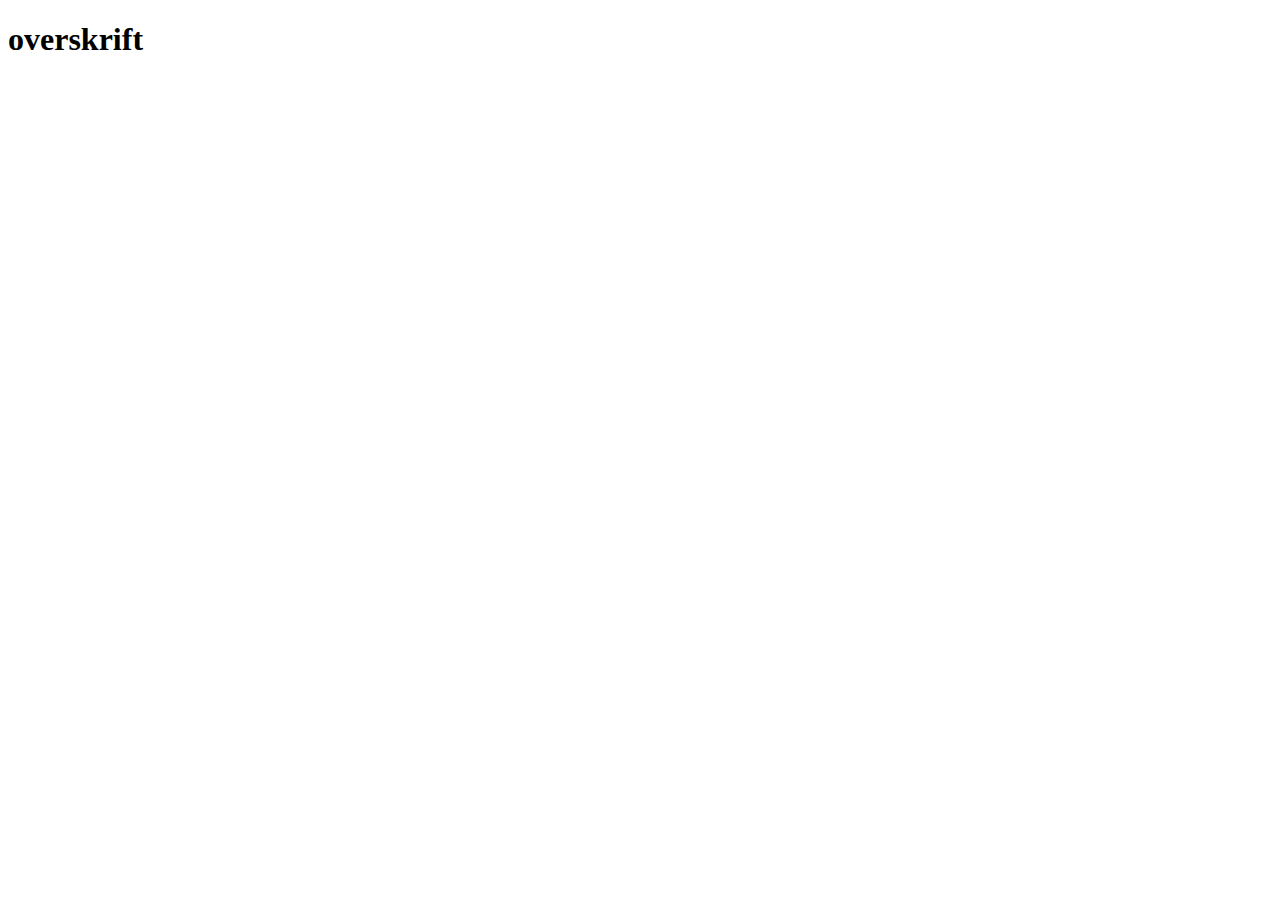
==== index.html @ c1b74029 "tilføjet overskrift test" ====
<!DOCTYPE html>
<html lang="da">

<head>
    <meta charset="utf-8">
    <meta name="viewport" content="width=device-width, initial-scale=1.0">
    <title>Manifold</title>
    <link rel="stylesheet" href="style.css">
</head>

<body>
    <h1>overskrift</h1>
    <script src="script.js"></script>
</body>

</html>
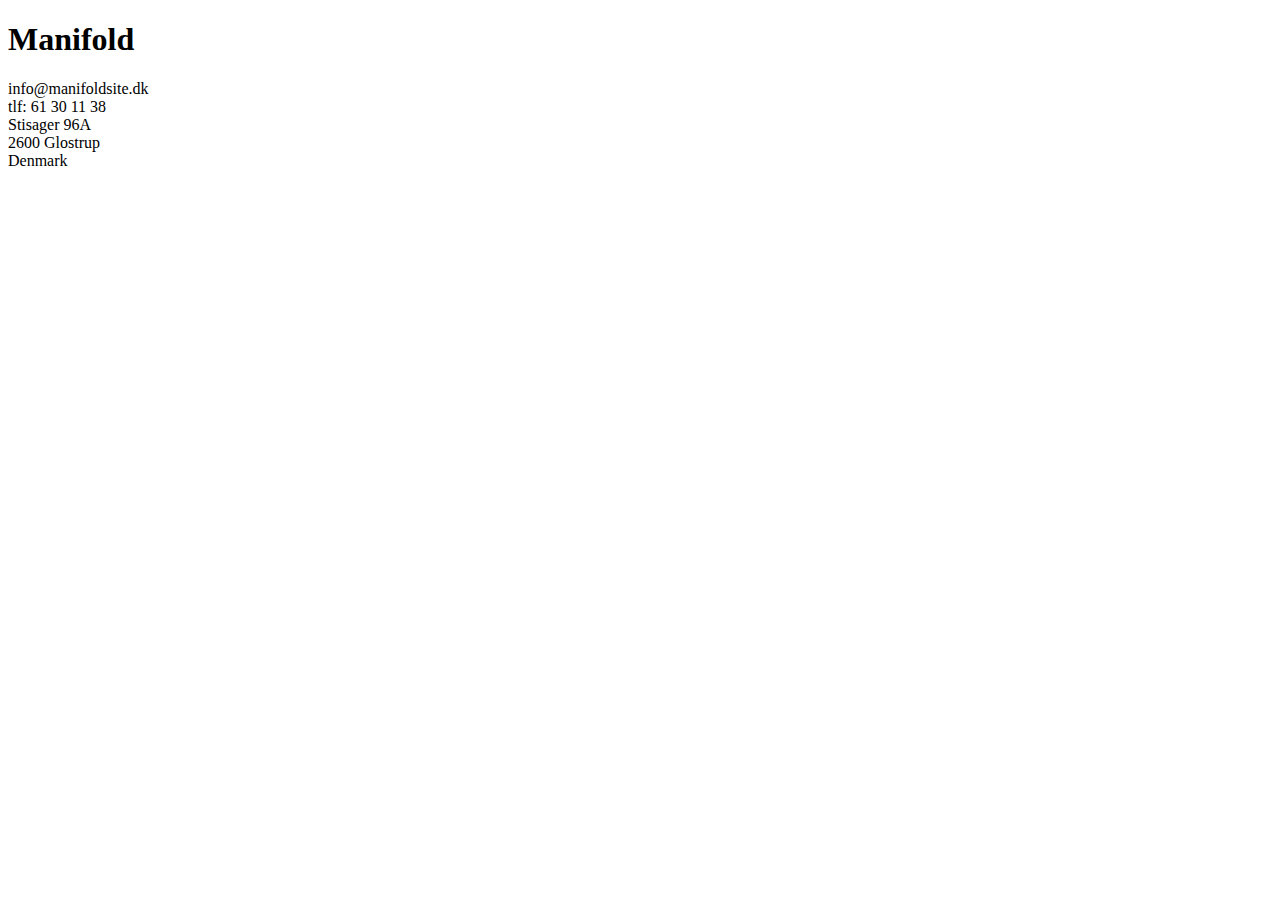
==== commit 4da808cb: "2" ====
--- a/index.html
+++ b/index.html
@@ -9,8 +9,15 @@
 </head>
 
 <body>
-    <h1>overskrift</h1>
+    <h1>Manifold</h1>
     <script src="script.js"></script>
-</body>
 
-</html>
+    <footer>
+        <p>info@manifoldsite.dk
+            <br>tlf: 61 30 11 38
+            <br>Stisager 96A
+            <br>2600 Glostrup
+            <br>Denmark
+        </p>
+    </footer>
+</body></html>
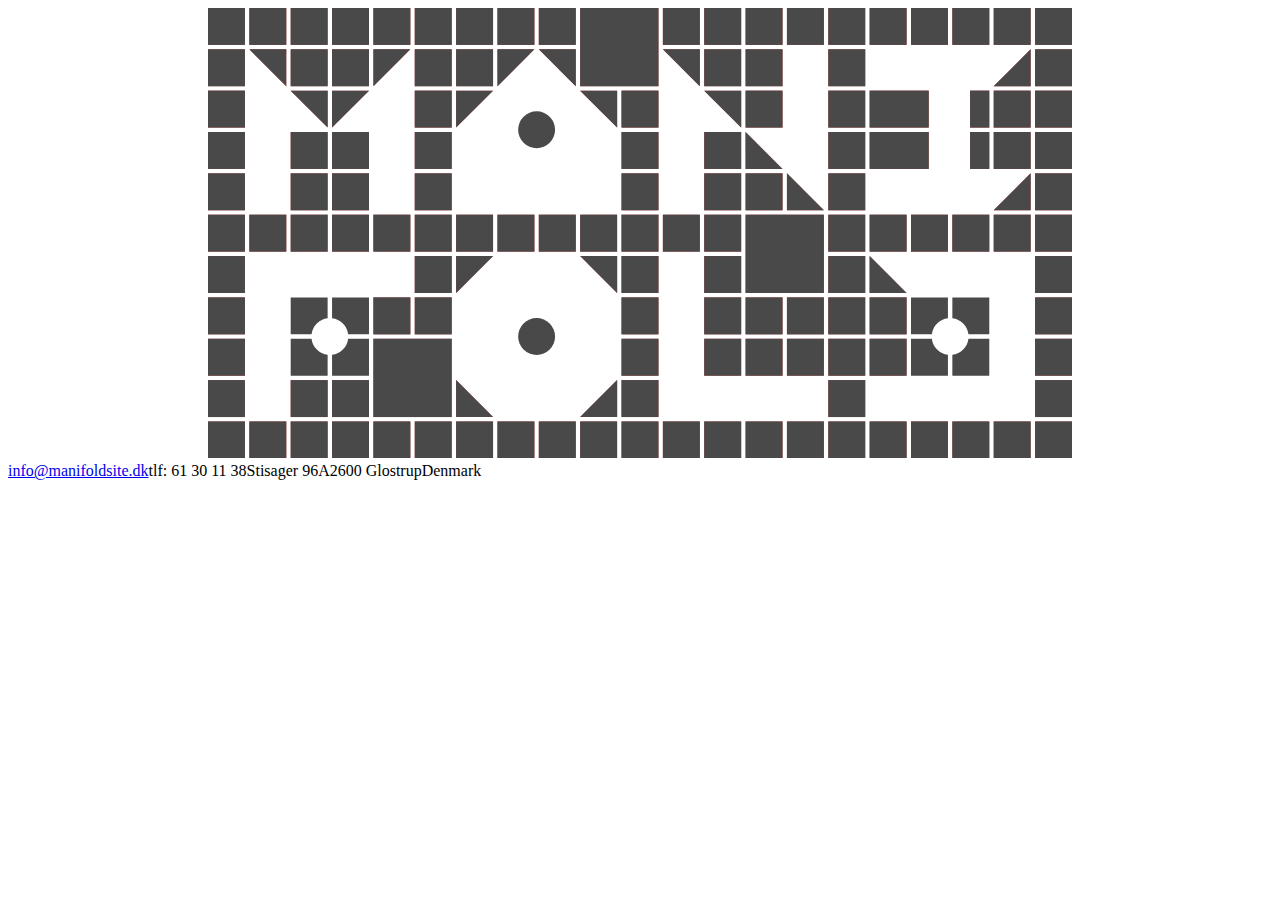
==== commit 14a69e5b: "update 3" ====
--- a/index.html
+++ b/index.html
@@ -1,5 +1,5 @@
 <!DOCTYPE html>
-<html lang="da">
+<html lang="en">
 
 <head>
     <meta charset="utf-8">
@@ -9,15 +9,359 @@
 </head>
 
 <body>
-    <h1>Manifold</h1>
+
+
+    <div class="imglogo" alt="Manifold Logo"><svg id="logo" xmlns="http://www.w3.org/2000/svg" viewBox="0 0 1579 823">
+            <defs>
+                <style>
+                    .cls-1 {
+                        fill: #bf3737;
+                    }
+
+                    .cls-2 {
+                        fill: #494949;
+                    }
+
+                    .cls-2:hover {
+                        fill: #595959;
+                    }
+                </style>
+            </defs>
+            <g id="M_letterbox" data-name="M letterbox">
+                <rect class="cls-1" y="-0.12" width="67.48" height="67.48" />
+                <rect class="cls-1" x="75.58" y="-0.12" width="67.48" height="67.48" />
+                <rect class="cls-1" x="151.15" y="-0.12" width="67.48" height="67.48" />
+                <rect class="cls-1" x="226.73" y="-0.12" width="67.48" height="67.48" />
+                <rect class="cls-1" x="302.3" y="-0.12" width="67.48" height="67.48" />
+                <rect class="cls-1" x="377.88" y="-0.12" width="67.48" height="67.48" />
+                <rect class="cls-1" y="75.46" width="67.48" height="67.48" />
+                <polygon class="cls-1" points="143.06 142.94 75.58 75.46 143.06 75.46 143.06 142.94" />
+                <rect class="cls-1" x="151.15" y="75.46" width="67.48" height="67.48" />
+                <rect class="cls-1" x="226.73" y="75.46" width="67.48" height="67.48" />
+                <polygon class="cls-1" points="302.3 142.94 302.3 75.46 369.78 75.46 302.3 142.94" />
+                <rect class="cls-1" x="377.88" y="75.46" width="67.48" height="67.48" />
+                <rect class="cls-1" y="151.03" width="67.48" height="67.48" />
+                <polygon class="cls-1" points="218.63 218.51 151.15 151.03 218.63 151.03 218.63 218.51" />
+                <polygon class="cls-1" points="226.73 218.51 226.73 151.03 294.21 151.03 226.73 218.51" />
+                <rect class="cls-1" x="377.88" y="151.03" width="67.48" height="67.48" />
+                <rect class="cls-1" y="226.61" width="67.48" height="67.48" />
+                <rect class="cls-1" x="151.15" y="226.61" width="67.48" height="67.48" />
+                <rect class="cls-1" x="226.73" y="226.61" width="67.48" height="67.48" />
+                <rect class="cls-1" x="377.88" y="226.61" width="67.48" height="67.48" />
+                <rect class="cls-1" y="302.18" width="67.48" height="67.48" />
+                <rect class="cls-1" x="151.15" y="302.18" width="67.48" height="67.48" />
+                <rect class="cls-1" x="226.73" y="302.18" width="67.48" height="67.48" />
+                <rect class="cls-1" x="377.88" y="302.18" width="67.48" height="67.48" />
+                <rect class="cls-1" y="377.76" width="67.48" height="67.48" />
+                <rect class="cls-1" x="75.58" y="377.76" width="67.48" height="67.48" />
+                <rect class="cls-1" x="151.15" y="377.76" width="67.48" height="67.48" />
+                <rect class="cls-1" x="226.73" y="377.76" width="67.48" height="67.48" />
+                <rect class="cls-1" x="302.3" y="377.76" width="67.48" height="67.48" />
+                <rect class="cls-1" x="377.88" y="377.76" width="67.48" height="67.48" />
+                <rect class="cls-2" y="-0.12" width="67.48" height="67.48" />
+                <rect class="cls-2" x="75.58" y="-0.12" width="67.48" height="67.48" />
+                <rect class="cls-2" x="151.15" y="-0.12" width="67.48" height="67.48" />
+                <rect class="cls-2" x="226.73" y="-0.12" width="67.48" height="67.48" />
+                <rect class="cls-2" x="302.3" y="-0.12" width="67.48" height="67.48" />
+                <rect class="cls-2" x="377.88" y="-0.12" width="67.48" height="67.48" />
+                <rect class="cls-2" y="75.46" width="67.48" height="67.48" />
+                <polygon class="cls-2" points="143.06 142.94 75.58 75.46 143.06 75.46 143.06 142.94" />
+                <rect class="cls-2" x="151.15" y="75.46" width="67.48" height="67.48" />
+                <rect class="cls-2" x="226.73" y="75.46" width="67.48" height="67.48" />
+                <polygon class="cls-2" points="302.3 142.94 302.3 75.46 369.78 75.46 302.3 142.94" />
+                <rect class="cls-2" x="377.88" y="75.46" width="67.48" height="67.48" />
+                <rect class="cls-2" y="151.03" width="67.48" height="67.48" />
+                <polygon class="cls-2" points="218.63 218.51 151.15 151.03 218.63 151.03 218.63 218.51" />
+                <polygon class="cls-2" points="226.73 218.51 226.73 151.03 294.21 151.03 226.73 218.51" />
+                <rect class="cls-2" x="377.88" y="151.03" width="67.48" height="67.48" />
+                <rect class="cls-2" y="226.61" width="67.48" height="67.48" />
+                <rect class="cls-2" x="151.15" y="226.61" width="67.48" height="67.48" />
+                <rect class="cls-2" x="226.73" y="226.61" width="67.48" height="67.48" />
+                <rect class="cls-2" x="377.88" y="226.61" width="67.48" height="67.48" />
+                <rect class="cls-2" y="302.18" width="67.48" height="67.48" />
+                <rect class="cls-2" x="151.15" y="302.18" width="67.48" height="67.48" />
+                <rect class="cls-2" x="226.73" y="302.18" width="67.48" height="67.48" />
+                <rect class="cls-2" x="377.88" y="302.18" width="67.48" height="67.48" />
+                <rect class="cls-2" y="377.76" width="67.48" height="67.48" />
+                <rect class="cls-2" x="75.58" y="377.76" width="67.48" height="67.48" />
+                <rect class="cls-2" x="151.15" y="377.76" width="67.48" height="67.48" />
+                <rect class="cls-2" x="226.73" y="377.76" width="67.48" height="67.48" />
+                <rect class="cls-2" x="302.3" y="377.76" width="67.48" height="67.48" />
+                <rect class="cls-2" x="377.88" y="377.76" width="67.48" height="67.48" />
+            </g>
+            <g id="A_letterbox" data-name="A letterbox">
+                <rect class="cls-1" x="453.46" y="-0.12" width="67.48" height="67.48" />
+                <rect class="cls-1" x="529.03" y="-0.12" width="67.48" height="67.48" />
+                <rect class="cls-1" x="604.61" y="-0.12" width="67.48" height="67.48" />
+                <rect class="cls-1" x="680.18" y="-0.12" width="143.05" height="143.05" />
+                <rect class="cls-1" x="831.34" y="-0.12" width="67.48" height="67.48" />
+                <rect class="cls-1" x="453.46" y="75.46" width="67.48" height="67.48" />
+                <polygon class="cls-1" points="529.03 142.94 529.03 75.46 596.51 75.46 529.03 142.94" />
+                <polygon class="cls-1" points="672.09 142.94 604.61 75.46 672.09 75.46 672.09 142.94" />
+                <polygon class="cls-1" points="898.82 142.94 831.34 75.46 898.82 75.46 898.82 142.94" />
+                <polygon class="cls-1" points="453.46 218.51 453.46 151.03 520.93 151.03 453.46 218.51" />
+                <polygon class="cls-1" points="747.66 218.51 680.18 151.03 747.66 151.03 747.66 218.51" />
+                <rect class="cls-1" x="755.76" y="151.03" width="67.48" height="67.48" />
+                <rect class="cls-1" x="755.76" y="226.61" width="67.48" height="67.48" />
+                <rect class="cls-1" x="755.76" y="302.18" width="67.48" height="67.48" />
+                <rect class="cls-1" x="453.46" y="377.76" width="67.48" height="67.48" />
+                <rect class="cls-1" x="529.03" y="377.76" width="67.48" height="67.48" />
+                <rect class="cls-1" x="604.61" y="377.76" width="67.48" height="67.48" />
+                <rect class="cls-1" x="680.18" y="377.76" width="67.48" height="67.48" />
+                <rect class="cls-1" x="755.76" y="377.76" width="67.48" height="67.48" />
+                <rect class="cls-1" x="831.34" y="377.76" width="67.48" height="67.48" />
+                <rect class="cls-2" x="453.46" y="-0.12" width="67.48" height="67.48" />
+                <rect class="cls-2" x="529.03" y="-0.12" width="67.48" height="67.48" />
+                <rect class="cls-2" x="604.61" y="-0.12" width="67.48" height="67.48" />
+                <rect class="cls-2" x="680.18" y="-0.12" width="143.05" height="143.05" />
+                <rect class="cls-2" x="831.34" y="-0.12" width="67.48" height="67.48" />
+                <rect class="cls-2" x="453.46" y="75.46" width="67.48" height="67.48" />
+                <polygon class="cls-2" points="529.03 142.94 529.03 75.46 596.51 75.46 529.03 142.94" />
+                <polygon class="cls-2" points="672.09 142.94 604.61 75.46 672.09 75.46 672.09 142.94" />
+                <polygon class="cls-2" points="898.82 142.94 831.34 75.46 898.82 75.46 898.82 142.94" />
+                <polygon class="cls-2" points="453.46 218.51 453.46 151.03 520.93 151.03 453.46 218.51" />
+                <polygon class="cls-2" points="747.66 218.51 680.18 151.03 747.66 151.03 747.66 218.51" />
+                <rect class="cls-2" x="755.76" y="151.03" width="67.48" height="67.48" />
+                <rect class="cls-2" x="755.76" y="226.61" width="67.48" height="67.48" />
+                <rect class="cls-2" x="755.76" y="302.18" width="67.48" height="67.48" />
+                <rect class="cls-2" x="453.46" y="377.76" width="67.48" height="67.48" />
+                <rect class="cls-2" x="529.03" y="377.76" width="67.48" height="67.48" />
+                <rect class="cls-2" x="604.61" y="377.76" width="67.48" height="67.48" />
+                <rect class="cls-2" x="680.18" y="377.76" width="67.48" height="67.48" />
+                <rect class="cls-2" x="755.76" y="377.76" width="67.48" height="67.48" />
+                <rect class="cls-2" x="831.34" y="377.76" width="67.48" height="67.48" />
+            </g>
+            <g id="N_letterbox" data-name="N letterbox">
+                <rect class="cls-1" x="906.91" y="-0.12" width="67.48" height="67.48" />
+                <rect class="cls-1" x="982.49" y="-0.12" width="67.48" height="67.48" />
+                <rect class="cls-1" x="1058.06" y="-0.12" width="67.48" height="67.48" />
+                <rect class="cls-1" x="1133.64" y="-0.12" width="67.48" height="67.48" />
+                <rect class="cls-1" x="1209.22" y="-0.12" width="67.48" height="67.48" />
+                <rect class="cls-1" x="1284.79" y="-0.12" width="67.48" height="67.48" />
+                <rect class="cls-1" x="906.91" y="75.46" width="67.48" height="67.48" />
+                <rect class="cls-1" x="982.49" y="75.46" width="67.48" height="67.48" />
+                <rect class="cls-1" x="1133.64" y="75.46" width="67.48" height="67.48" />
+                <polygon class="cls-1" points="974.39 218.51 906.91 151.03 974.39 151.03 974.39 218.51" />
+                <rect class="cls-1" x="982.49" y="151.03" width="67.48" height="67.48" />
+                <rect class="cls-1" x="1133.64" y="151.03" width="67.48" height="67.48" />
+                <rect class="cls-1" x="1209.22" y="151.03" width="107.97" height="67.48" />
+                <rect class="cls-1" x="906.91" y="226.61" width="67.48" height="67.48" />
+                <polygon class="cls-1" points="1049.97 294.09 982.49 294.09 982.49 226.61 1049.97 294.09" />
+                <rect class="cls-1" x="1133.64" y="226.61" width="67.48" height="67.48" />
+                <rect class="cls-1" x="1209.22" y="226.61" width="107.97" height="67.48" />
+                <rect class="cls-1" x="906.91" y="302.18" width="67.48" height="67.48" />
+                <rect class="cls-1" x="982.49" y="302.18" width="67.48" height="67.48" />
+                <polygon class="cls-1" points="1125.54 369.66 1058.07 369.66 1058.07 302.19 1125.54 369.66" />
+                <rect class="cls-1" x="1133.64" y="302.18" width="67.48" height="67.48" />
+                <rect class="cls-1" x="906.91" y="377.76" width="67.48" height="67.48" />
+                <rect class="cls-1" x="982.49" y="377.76" width="143.05" height="143.05" />
+                <rect class="cls-1" x="1133.64" y="377.76" width="67.48" height="67.48" />
+                <rect class="cls-1" x="1209.22" y="377.76" width="67.48" height="67.48" />
+                <rect class="cls-1" x="1284.79" y="377.76" width="67.48" height="67.48" />
+                <rect class="cls-2" x="906.91" y="-0.12" width="67.48" height="67.48" />
+                <rect class="cls-2" x="982.49" y="-0.12" width="67.48" height="67.48" />
+                <rect class="cls-2" x="1058.06" y="-0.12" width="67.48" height="67.48" />
+                <rect class="cls-2" x="1133.64" y="-0.12" width="67.48" height="67.48" />
+                <rect class="cls-2" x="1209.22" y="-0.12" width="67.48" height="67.48" />
+                <rect class="cls-2" x="1284.79" y="-0.12" width="67.48" height="67.48" />
+                <rect class="cls-2" x="906.91" y="75.46" width="67.48" height="67.48" />
+                <rect class="cls-2" x="982.49" y="75.46" width="67.48" height="67.48" />
+                <rect class="cls-2" x="1133.64" y="75.46" width="67.48" height="67.48" />
+                <polygon class="cls-2" points="974.39 218.51 906.91 151.03 974.39 151.03 974.39 218.51" />
+                <rect class="cls-2" x="982.49" y="151.03" width="67.48" height="67.48" />
+                <rect class="cls-2" x="1133.64" y="151.03" width="67.48" height="67.48" />
+                <rect class="cls-2" x="1209.22" y="151.03" width="107.97" height="67.48" />
+                <rect class="cls-2" x="906.91" y="226.61" width="67.48" height="67.48" />
+                <polygon class="cls-2" points="1049.97 294.09 982.49 294.09 982.49 226.61 1049.97 294.09" />
+                <rect class="cls-2" x="1133.64" y="226.61" width="67.48" height="67.48" />
+                <rect class="cls-2" x="1209.22" y="226.61" width="107.97" height="67.48" />
+                <rect class="cls-2" x="906.91" y="302.18" width="67.48" height="67.48" />
+                <rect class="cls-2" x="982.49" y="302.18" width="67.48" height="67.48" />
+                <polygon class="cls-2" points="1125.54 369.66 1058.07 369.66 1058.07 302.19 1125.54 369.66" />
+                <rect class="cls-2" x="1133.64" y="302.18" width="67.48" height="67.48" />
+                <rect class="cls-2" x="906.91" y="377.76" width="67.48" height="67.48" />
+                <rect class="cls-2" x="982.49" y="377.76" width="143.05" height="143.05" />
+                <rect class="cls-2" x="1133.64" y="377.76" width="67.48" height="67.48" />
+                <rect class="cls-2" x="1209.22" y="377.76" width="67.48" height="67.48" />
+                <rect class="cls-2" x="1284.79" y="377.76" width="67.48" height="67.48" />
+            </g>
+            <g id="I_letterbox" data-name="I letterbox">
+                <rect class="cls-1" x="1360.37" y="-0.12" width="67.48" height="67.48" />
+                <rect class="cls-1" x="1435.95" y="-0.12" width="67.48" height="67.48" />
+                <rect class="cls-1" x="1511.52" y="-0.12" width="67.48" height="67.48" />
+                <polygon class="cls-1" points="1503.42 142.94 1435.94 142.94 1503.42 75.46 1503.42 142.94" />
+                <rect class="cls-1" x="1511.52" y="75.46" width="67.48" height="67.48" />
+                <rect class="cls-1" x="1392.76" y="151.03" width="35.09" height="67.48" />
+                <rect class="cls-1" x="1435.95" y="151.03" width="67.48" height="67.48" />
+                <rect class="cls-1" x="1511.52" y="151.03" width="67.48" height="67.48" />
+                <rect class="cls-1" x="1392.76" y="226.61" width="35.09" height="67.48" />
+                <rect class="cls-1" x="1435.95" y="226.61" width="67.48" height="67.48" />
+                <rect class="cls-1" x="1511.52" y="226.61" width="67.48" height="67.48" />
+                <polygon class="cls-1" points="1503.42 369.66 1435.94 369.66 1503.42 302.19 1503.42 369.66" />
+                <rect class="cls-1" x="1511.52" y="302.18" width="67.48" height="67.48" />
+                <rect class="cls-1" x="1360.37" y="377.76" width="67.48" height="67.48" />
+                <rect class="cls-1" x="1435.95" y="377.76" width="67.48" height="67.48" />
+                <rect class="cls-1" x="1511.52" y="377.76" width="67.48" height="67.48" />
+                <rect class="cls-2" x="1360.37" y="-0.12" width="67.48" height="67.48" />
+                <rect class="cls-2" x="1435.95" y="-0.12" width="67.48" height="67.48" />
+                <rect class="cls-2" x="1511.52" y="-0.12" width="67.48" height="67.48" />
+                <polygon class="cls-2" points="1503.42 142.94 1435.94 142.94 1503.42 75.46 1503.42 142.94" />
+                <rect class="cls-2" x="1511.52" y="75.46" width="67.48" height="67.48" />
+                <rect class="cls-2" x="1392.76" y="151.03" width="35.09" height="67.48" />
+                <rect class="cls-2" x="1435.95" y="151.03" width="67.48" height="67.48" />
+                <rect class="cls-2" x="1511.52" y="151.03" width="67.48" height="67.48" />
+                <rect class="cls-2" x="1392.76" y="226.61" width="35.09" height="67.48" />
+                <rect class="cls-2" x="1435.95" y="226.61" width="67.48" height="67.48" />
+                <rect class="cls-2" x="1511.52" y="226.61" width="67.48" height="67.48" />
+                <polygon class="cls-2" points="1503.42 369.66 1435.94 369.66 1503.42 302.19 1503.42 369.66" />
+                <rect class="cls-2" x="1511.52" y="302.18" width="67.48" height="67.48" />
+                <rect class="cls-2" x="1360.37" y="377.76" width="67.48" height="67.48" />
+                <rect class="cls-2" x="1435.95" y="377.76" width="67.48" height="67.48" />
+                <rect class="cls-2" x="1511.52" y="377.76" width="67.48" height="67.48" />
+            </g>
+            <g id="F_letterbox" data-name="F letterbox">
+                <rect class="cls-1" y="453.34" width="67.48" height="67.48" />
+                <rect class="cls-1" x="377.88" y="453.34" width="67.48" height="67.48" />
+                <rect class="cls-1" y="528.91" width="67.48" height="67.48" />
+                <rect class="cls-1" x="302.3" y="528.91" width="67.48" height="67.48" />
+                <rect class="cls-1" x="377.88" y="528.91" width="67.48" height="67.48" />
+                <rect class="cls-1" y="604.49" width="67.48" height="67.48" />
+                <rect class="cls-1" y="680.06" width="67.48" height="67.48" />
+                <rect class="cls-1" x="151.15" y="680.06" width="67.48" height="67.48" />
+                <rect class="cls-1" x="226.73" y="680.06" width="67.48" height="67.48" />
+                <rect class="cls-1" x="302.3" y="604.49" width="143.05" height="143.05" />
+                <rect class="cls-1" y="755.64" width="67.48" height="67.48" />
+                <rect class="cls-1" x="75.58" y="755.64" width="67.48" height="67.48" />
+                <rect class="cls-1" x="151.15" y="755.64" width="67.48" height="67.48" />
+                <rect class="cls-1" x="226.73" y="755.64" width="67.48" height="67.48" />
+                <rect class="cls-1" x="302.3" y="755.64" width="67.48" height="67.48" />
+                <rect class="cls-1" x="377.88" y="755.64" width="67.48" height="67.48" />
+                <rect class="cls-2" y="453.34" width="67.48" height="67.48" />
+                <rect class="cls-2" x="377.88" y="453.34" width="67.48" height="67.48" />
+                <rect class="cls-2" y="528.91" width="67.48" height="67.48" />
+                <rect class="cls-2" x="302.3" y="528.91" width="67.48" height="67.48" />
+                <rect class="cls-2" x="377.88" y="528.91" width="67.48" height="67.48" />
+                <rect class="cls-2" y="604.49" width="67.48" height="67.48" />
+                <rect class="cls-2" y="680.06" width="67.48" height="67.48" />
+                <rect class="cls-2" x="151.15" y="680.06" width="67.48" height="67.48" />
+                <rect class="cls-2" x="226.73" y="680.06" width="67.48" height="67.48" />
+                <rect class="cls-2" x="302.3" y="604.49" width="143.05" height="143.05" />
+                <rect class="cls-2" y="755.64" width="67.48" height="67.48" />
+                <rect class="cls-2" x="75.58" y="755.64" width="67.48" height="67.48" />
+                <rect class="cls-2" x="151.15" y="755.64" width="67.48" height="67.48" />
+                <rect class="cls-2" x="226.73" y="755.64" width="67.48" height="67.48" />
+                <rect class="cls-2" x="302.3" y="755.64" width="67.48" height="67.48" />
+                <rect class="cls-2" x="377.88" y="755.64" width="67.48" height="67.48" />
+            </g>
+            <g id="O_letterbox" data-name="O letterbox">
+                <polygon class="cls-1" points="453.46 520.82 453.46 453.34 520.93 453.34 453.46 520.82" />
+                <polygon class="cls-1" points="747.66 520.82 680.18 453.34 747.66 453.34 747.66 520.82" />
+                <rect class="cls-1" x="755.76" y="453.34" width="67.48" height="67.48" />
+                <rect class="cls-1" x="755.76" y="528.91" width="67.48" height="67.48" />
+                <rect class="cls-1" x="755.76" y="604.49" width="67.48" height="67.48" />
+                <polygon class="cls-1" points="520.93 747.54 453.46 747.54 453.46 680.07 520.93 747.54" />
+                <polygon class="cls-1" points="747.66 747.54 680.18 747.54 747.66 680.07 747.66 747.54" />
+                <rect class="cls-1" x="755.76" y="680.06" width="67.48" height="67.48" />
+                <rect class="cls-1" x="453.46" y="755.64" width="67.48" height="67.48" />
+                <rect class="cls-1" x="529.03" y="755.64" width="67.48" height="67.48" />
+                <rect class="cls-1" x="604.61" y="755.64" width="67.48" height="67.48" />
+                <rect class="cls-1" x="680.18" y="755.64" width="67.48" height="67.48" />
+                <rect class="cls-1" x="755.76" y="755.64" width="67.48" height="67.48" />
+                <rect class="cls-1" x="831.34" y="755.64" width="67.48" height="67.48" />
+                <polygon class="cls-2" points="453.46 520.82 453.46 453.34 520.93 453.34 453.46 520.82" />
+                <polygon class="cls-2" points="747.66 520.82 680.18 453.34 747.66 453.34 747.66 520.82" />
+                <rect class="cls-2" x="755.76" y="453.34" width="67.48" height="67.48" />
+                <rect class="cls-2" x="755.76" y="528.91" width="67.48" height="67.48" />
+                <rect class="cls-2" x="755.76" y="604.49" width="67.48" height="67.48" />
+                <polygon class="cls-2" points="520.93 747.54 453.46 747.54 453.46 680.07 520.93 747.54" />
+                <polygon class="cls-2" points="747.66 747.54 680.18 747.54 747.66 680.07 747.66 747.54" />
+                <rect class="cls-2" x="755.76" y="680.06" width="67.48" height="67.48" />
+                <rect class="cls-2" x="453.46" y="755.64" width="67.48" height="67.48" />
+                <rect class="cls-2" x="529.03" y="755.64" width="67.48" height="67.48" />
+                <rect class="cls-2" x="604.61" y="755.64" width="67.48" height="67.48" />
+                <rect class="cls-2" x="680.18" y="755.64" width="67.48" height="67.48" />
+                <rect class="cls-2" x="755.76" y="755.64" width="67.48" height="67.48" />
+                <rect class="cls-2" x="831.34" y="755.64" width="67.48" height="67.48" />
+            </g>
+            <g id="L_letterbox" data-name="L letterbox">
+                <rect class="cls-1" x="906.91" y="453.34" width="67.48" height="67.48" />
+                <rect class="cls-1" x="1133.64" y="453.34" width="67.48" height="67.48" />
+                <polygon class="cls-1" points="1276.7 520.82 1209.22 520.82 1209.22 453.34 1276.7 520.82" />
+                <rect class="cls-1" x="906.91" y="528.91" width="67.48" height="67.48" />
+                <rect class="cls-1" x="982.49" y="528.91" width="67.48" height="67.48" />
+                <rect class="cls-1" x="1058.06" y="528.91" width="67.48" height="67.48" />
+                <rect class="cls-1" x="1133.64" y="528.91" width="67.48" height="67.48" />
+                <rect class="cls-1" x="1209.22" y="528.91" width="67.48" height="67.48" />
+                <rect class="cls-1" x="906.91" y="604.49" width="67.48" height="67.48" />
+                <rect class="cls-1" x="982.49" y="604.49" width="67.48" height="67.48" />
+                <rect class="cls-1" x="1058.06" y="604.49" width="67.48" height="67.48" />
+                <rect class="cls-1" x="1133.64" y="604.49" width="67.48" height="67.48" />
+                <rect class="cls-1" x="1209.22" y="604.49" width="67.48" height="67.48" />
+                <rect class="cls-1" x="1133.64" y="680.06" width="67.48" height="67.48" />
+                <rect class="cls-1" x="906.91" y="755.64" width="67.48" height="67.48" />
+                <rect class="cls-1" x="982.49" y="755.64" width="67.48" height="67.48" />
+                <rect class="cls-1" x="1058.06" y="755.64" width="67.48" height="67.48" />
+                <rect class="cls-1" x="1133.64" y="755.64" width="67.48" height="67.48" />
+                <rect class="cls-1" x="1209.22" y="755.64" width="67.48" height="67.48" />
+                <rect class="cls-1" x="1284.79" y="755.64" width="67.48" height="67.48" />
+                <rect class="cls-2" x="906.91" y="453.34" width="67.48" height="67.48" />
+                <rect class="cls-2" x="1133.64" y="453.34" width="67.48" height="67.48" />
+                <polygon class="cls-2" points="1276.7 520.82 1209.22 520.82 1209.22 453.34 1276.7 520.82" />
+                <rect class="cls-2" x="906.91" y="528.91" width="67.48" height="67.48" />
+                <rect class="cls-2" x="982.49" y="528.91" width="67.48" height="67.48" />
+                <rect class="cls-2" x="1058.06" y="528.91" width="67.48" height="67.48" />
+                <rect class="cls-2" x="1133.64" y="528.91" width="67.48" height="67.48" />
+                <rect class="cls-2" x="1209.22" y="528.91" width="67.48" height="67.48" />
+                <rect class="cls-2" x="906.91" y="604.49" width="67.48" height="67.48" />
+                <rect class="cls-2" x="982.49" y="604.49" width="67.48" height="67.48" />
+                <rect class="cls-2" x="1058.06" y="604.49" width="67.48" height="67.48" />
+                <rect class="cls-2" x="1133.64" y="604.49" width="67.48" height="67.48" />
+                <rect class="cls-2" x="1209.22" y="604.49" width="67.48" height="67.48" />
+                <rect class="cls-2" x="1133.64" y="680.06" width="67.48" height="67.48" />
+                <rect class="cls-2" x="906.91" y="755.64" width="67.48" height="67.48" />
+                <rect class="cls-2" x="982.49" y="755.64" width="67.48" height="67.48" />
+                <rect class="cls-2" x="1058.06" y="755.64" width="67.48" height="67.48" />
+                <rect class="cls-2" x="1133.64" y="755.64" width="67.48" height="67.48" />
+                <rect class="cls-2" x="1209.22" y="755.64" width="67.48" height="67.48" />
+                <rect class="cls-2" x="1284.79" y="755.64" width="67.48" height="67.48" />
+            </g>
+            <g id="D_letterbox" data-name="D letterbox">
+                <rect class="cls-1" x="1511.52" y="453.34" width="67.48" height="67.48" />
+                <rect class="cls-1" x="1511.52" y="528.91" width="67.48" height="67.48" />
+                <rect class="cls-1" x="1511.52" y="604.49" width="67.48" height="67.48" />
+                <rect class="cls-1" x="1511.52" y="680.06" width="67.48" height="67.48" />
+                <rect class="cls-1" x="1360.37" y="755.64" width="67.48" height="67.48" />
+                <rect class="cls-1" x="1435.95" y="755.64" width="67.48" height="67.48" />
+                <rect class="cls-1" x="1511.52" y="755.64" width="67.48" height="67.48" />
+                <rect class="cls-2" x="1511.52" y="453.34" width="67.48" height="67.48" />
+                <rect class="cls-2" x="1511.52" y="528.91" width="67.48" height="67.48" />
+                <rect class="cls-2" x="1511.52" y="604.49" width="67.48" height="67.48" />
+                <rect class="cls-2" x="1511.52" y="680.06" width="67.48" height="67.48" />
+                <rect class="cls-2" x="1360.37" y="755.64" width="67.48" height="67.48" />
+                <rect class="cls-2" x="1435.95" y="755.64" width="67.48" height="67.48" />
+                <rect class="cls-2" x="1511.52" y="755.64" width="67.48" height="67.48" />
+            </g>
+            <g id="circles">
+                <circle class="cls-2" cx="600.56" cy="222.56" r="33.74" />
+                <circle class="cls-2" cx="600.56" cy="600.44" r="33.74" />
+                <path class="cls-2" d="M1352.27,567V528.91h-67.48v67.48h38.06A33.7,33.7,0,0,1,1352.27,567Z" />
+                <path class="cls-2" d="M1322.85,604.49h-38.06V672h67.48V633.91A33.7,33.7,0,0,1,1322.85,604.49Z" />
+                <path class="cls-2" d="M1427.85,528.91h-67.48V567a33.7,33.7,0,0,1,29.42,29.42h38.06Z" />
+                <path class="cls-2" d="M1360.37,633.91V672h67.48V604.49h-38.06A33.7,33.7,0,0,1,1360.37,633.91Z" />
+                <path class="cls-2" d="M218.63,567V528.91H151.15v67.48h38.06A33.7,33.7,0,0,1,218.63,567Z" />
+                <path class="cls-2" d="M294.21,528.91H226.73V567a33.7,33.7,0,0,1,29.42,29.42h38.06Z" />
+                <path class="cls-2" d="M189.21,604.49H151.15V672h67.48V633.91A33.7,33.7,0,0,1,189.21,604.49Z" />
+                <path class="cls-2" d="M226.73,633.91V672h67.48V604.49H256.15A33.7,33.7,0,0,1,226.73,633.91Z" />
+            </g>
+        </svg></div>
+
+
+    <footer>
+        <div class="footeritem"><a href="mailto:info@manifoldsite.dk">info@manifoldsite.dk</a></div>
+        <div class="footeritem">tlf: 61 30 11 38</div>
+        <div class="footeritem">Stisager 96A</div>
+        <div class="footeritem">2600 Glostrup</div>
+        <div class="footeritem">Denmark</div>
+    </footer>
     <script src="script.js"></script>
-
-    <footer>
-        <p>info@manifoldsite.dk
-            <br>tlf: 61 30 11 38
-            <br>Stisager 96A
-            <br>2600 Glostrup
-            <br>Denmark
-        </p>
-    </footer>
 </body></html>
--- a/style.css
+++ b/style.css
@@ -0,0 +1,18 @@
+/*LOGO*/
+.imglogo {
+    padding: 0 200px 0 200px;
+}
+
+/*LOGO*/
+
+/*footer*/
+footer {
+    display: flex;
+    align-items: center;
+}
+
+.footeritem {
+    flex-basis: auto;
+}
+
+/*footer*/
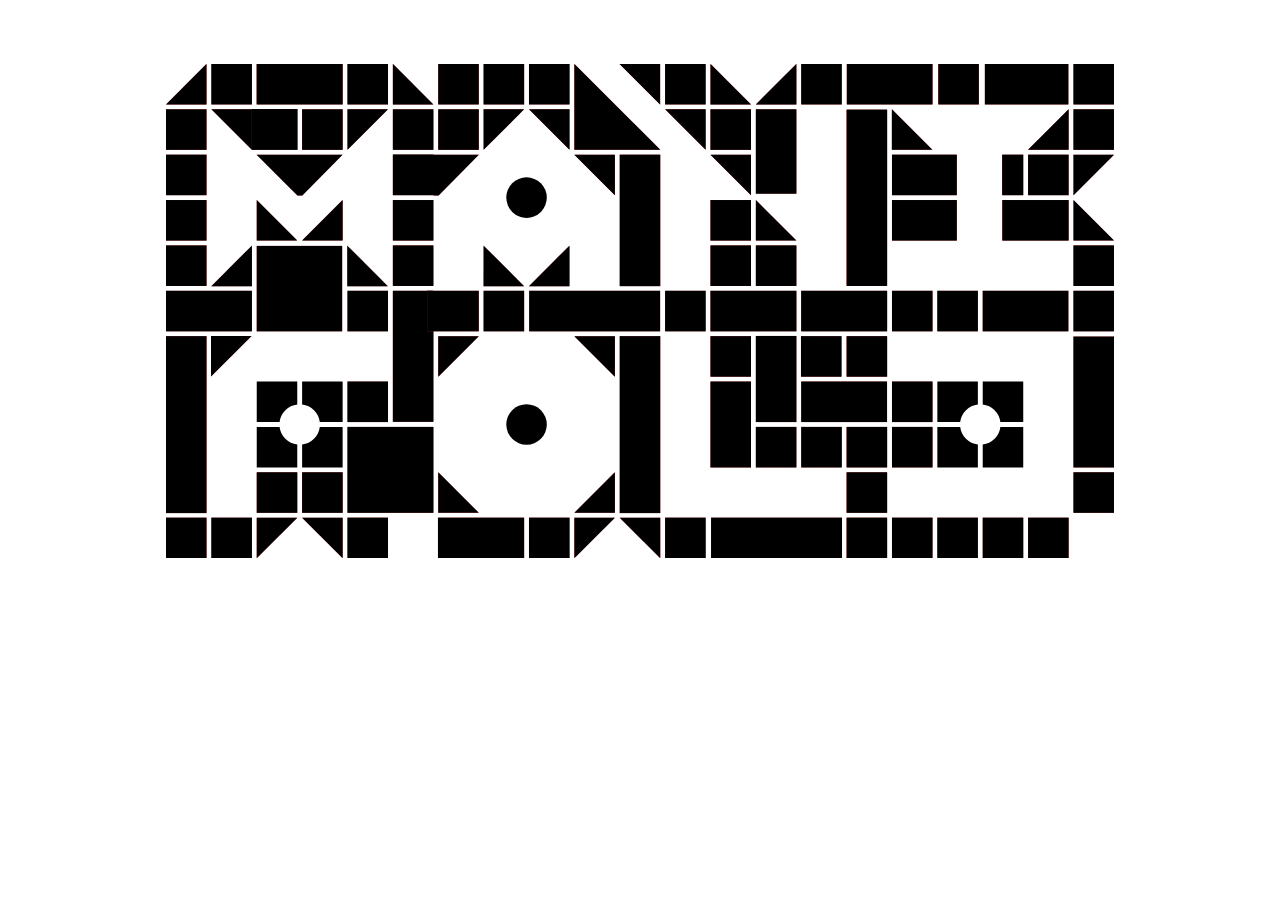
==== commit f0501fde: "logo fix to new colour interactive effect" ====
--- a/index.html
+++ b/index.html
@@ -6,6 +6,25 @@
     <meta name="viewport" content="width=device-width, initial-scale=1.0">
     <title>Manifold</title>
     <link rel="stylesheet" href="style.css">
+    <!--    ikoner start -->
+    <link rel="apple-touch-icon" sizes="57x57" href="/media/favicon/apple-icon-57x57.png">
+    <link rel="apple-touch-icon" sizes="60x60" href="/media/favicon/apple-icon-60x60.png">
+    <link rel="apple-touch-icon" sizes="72x72" href="/media/favicon/apple-icon-72x72.png">
+    <link rel="apple-touch-icon" sizes="76x76" href="/media/favicon/apple-icon-76x76.png">
+    <link rel="apple-touch-icon" sizes="114x114" href="/media/favicon/apple-icon-114x114.png">
+    <link rel="apple-touch-icon" sizes="120x120" href="/media/favicon/apple-icon-120x120.png">
+    <link rel="apple-touch-icon" sizes="144x144" href="/media/favicon/apple-icon-144x144.png">
+    <link rel="apple-touch-icon" sizes="152x152" href="/media/favicon/apple-icon-152x152.png">
+    <link rel="apple-touch-icon" sizes="180x180" href="/media/favicon/apple-icon-180x180.png">
+    <link rel="icon" type="image/png" sizes="192x192" href="/media/favicon/android-icon-192x192.png">
+    <link rel="icon" type="image/png" sizes="32x32" href="/media/favicon/favicon-32x32.png">
+    <link rel="icon" type="image/png" sizes="96x96" href="/media/favicon/favicon-96x96.png">
+    <link rel="icon" type="image/png" sizes="16x16" href="/media/favicon/favicon-16x16.png">
+    <link rel="manifest" href="/manifest.json">
+    <meta name="msapplication-TileColor" content="#ffffff">
+    <meta name="msapplication-TileImage" content="/ms-icon-144x144.png">
+    <meta name="theme-color" content="#ffffff">
+    <!--    ikoner slut-->
 </head>
 
 <body>
@@ -18,350 +37,311 @@
                         fill: #bf3737;
                     }
 
-                    .cls-2 {
+                    .cls-1 {
                         fill: #494949;
                     }
 
-                    .cls-2:hover {
+                    rect:hover {
+                        fill: #C5B1B8;
+                        transition: all .2s linear;
+                    }
+
+                    polygon:hover {
+                        fill: #83B9B3;
+                        transition: all .3s linear;
+                    }
+
+                    circle:hover {
+                        fill: #9FBEA2;
+                        transition: all .3s linear;
+                    }
+
+                    path:hover {
+                        fill: #C4BC62;
+                        transition: all .2s linear;
+                    }
+
+                    polyline:hover {
                         fill: #595959;
+                        transition: all .1s linear;
                     }
                 </style>
             </defs>
-            <g id="M_letterbox" data-name="M letterbox">
-                <rect class="cls-1" y="-0.12" width="67.48" height="67.48" />
-                <rect class="cls-1" x="75.58" y="-0.12" width="67.48" height="67.48" />
-                <rect class="cls-1" x="151.15" y="-0.12" width="67.48" height="67.48" />
-                <rect class="cls-1" x="226.73" y="-0.12" width="67.48" height="67.48" />
-                <rect class="cls-1" x="302.3" y="-0.12" width="67.48" height="67.48" />
-                <rect class="cls-1" x="377.88" y="-0.12" width="67.48" height="67.48" />
-                <rect class="cls-1" y="75.46" width="67.48" height="67.48" />
-                <polygon class="cls-1" points="143.06 142.94 75.58 75.46 143.06 75.46 143.06 142.94" />
-                <rect class="cls-1" x="151.15" y="75.46" width="67.48" height="67.48" />
-                <rect class="cls-1" x="226.73" y="75.46" width="67.48" height="67.48" />
-                <polygon class="cls-1" points="302.3 142.94 302.3 75.46 369.78 75.46 302.3 142.94" />
-                <rect class="cls-1" x="377.88" y="75.46" width="67.48" height="67.48" />
-                <rect class="cls-1" y="151.03" width="67.48" height="67.48" />
-                <polygon class="cls-1" points="218.63 218.51 151.15 151.03 218.63 151.03 218.63 218.51" />
-                <polygon class="cls-1" points="226.73 218.51 226.73 151.03 294.21 151.03 226.73 218.51" />
-                <rect class="cls-1" x="377.88" y="151.03" width="67.48" height="67.48" />
-                <rect class="cls-1" y="226.61" width="67.48" height="67.48" />
-                <rect class="cls-1" x="151.15" y="226.61" width="67.48" height="67.48" />
-                <rect class="cls-1" x="226.73" y="226.61" width="67.48" height="67.48" />
-                <rect class="cls-1" x="377.88" y="226.61" width="67.48" height="67.48" />
-                <rect class="cls-1" y="302.18" width="67.48" height="67.48" />
-                <rect class="cls-1" x="151.15" y="302.18" width="67.48" height="67.48" />
-                <rect class="cls-1" x="226.73" y="302.18" width="67.48" height="67.48" />
-                <rect class="cls-1" x="377.88" y="302.18" width="67.48" height="67.48" />
-                <rect class="cls-1" y="377.76" width="67.48" height="67.48" />
-                <rect class="cls-1" x="75.58" y="377.76" width="67.48" height="67.48" />
-                <rect class="cls-1" x="151.15" y="377.76" width="67.48" height="67.48" />
-                <rect class="cls-1" x="226.73" y="377.76" width="67.48" height="67.48" />
-                <rect class="cls-1" x="302.3" y="377.76" width="67.48" height="67.48" />
-                <rect class="cls-1" x="377.88" y="377.76" width="67.48" height="67.48" />
-                <rect class="cls-2" y="-0.12" width="67.48" height="67.48" />
-                <rect class="cls-2" x="75.58" y="-0.12" width="67.48" height="67.48" />
-                <rect class="cls-2" x="151.15" y="-0.12" width="67.48" height="67.48" />
-                <rect class="cls-2" x="226.73" y="-0.12" width="67.48" height="67.48" />
-                <rect class="cls-2" x="302.3" y="-0.12" width="67.48" height="67.48" />
-                <rect class="cls-2" x="377.88" y="-0.12" width="67.48" height="67.48" />
-                <rect class="cls-2" y="75.46" width="67.48" height="67.48" />
-                <polygon class="cls-2" points="143.06 142.94 75.58 75.46 143.06 75.46 143.06 142.94" />
-                <rect class="cls-2" x="151.15" y="75.46" width="67.48" height="67.48" />
-                <rect class="cls-2" x="226.73" y="75.46" width="67.48" height="67.48" />
-                <polygon class="cls-2" points="302.3 142.94 302.3 75.46 369.78 75.46 302.3 142.94" />
-                <rect class="cls-2" x="377.88" y="75.46" width="67.48" height="67.48" />
-                <rect class="cls-2" y="151.03" width="67.48" height="67.48" />
-                <polygon class="cls-2" points="218.63 218.51 151.15 151.03 218.63 151.03 218.63 218.51" />
-                <polygon class="cls-2" points="226.73 218.51 226.73 151.03 294.21 151.03 226.73 218.51" />
-                <rect class="cls-2" x="377.88" y="151.03" width="67.48" height="67.48" />
-                <rect class="cls-2" y="226.61" width="67.48" height="67.48" />
-                <rect class="cls-2" x="151.15" y="226.61" width="67.48" height="67.48" />
-                <rect class="cls-2" x="226.73" y="226.61" width="67.48" height="67.48" />
-                <rect class="cls-2" x="377.88" y="226.61" width="67.48" height="67.48" />
-                <rect class="cls-2" y="302.18" width="67.48" height="67.48" />
-                <rect class="cls-2" x="151.15" y="302.18" width="67.48" height="67.48" />
-                <rect class="cls-2" x="226.73" y="302.18" width="67.48" height="67.48" />
-                <rect class="cls-2" x="377.88" y="302.18" width="67.48" height="67.48" />
-                <rect class="cls-2" y="377.76" width="67.48" height="67.48" />
-                <rect class="cls-2" x="75.58" y="377.76" width="67.48" height="67.48" />
-                <rect class="cls-2" x="151.15" y="377.76" width="67.48" height="67.48" />
-                <rect class="cls-2" x="226.73" y="377.76" width="67.48" height="67.48" />
-                <rect class="cls-2" x="302.3" y="377.76" width="67.48" height="67.48" />
-                <rect class="cls-2" x="377.88" y="377.76" width="67.48" height="67.48" />
-            </g>
-            <g id="A_letterbox" data-name="A letterbox">
-                <rect class="cls-1" x="453.46" y="-0.12" width="67.48" height="67.48" />
-                <rect class="cls-1" x="529.03" y="-0.12" width="67.48" height="67.48" />
-                <rect class="cls-1" x="604.61" y="-0.12" width="67.48" height="67.48" />
-                <rect class="cls-1" x="680.18" y="-0.12" width="143.05" height="143.05" />
-                <rect class="cls-1" x="831.34" y="-0.12" width="67.48" height="67.48" />
-                <rect class="cls-1" x="453.46" y="75.46" width="67.48" height="67.48" />
-                <polygon class="cls-1" points="529.03 142.94 529.03 75.46 596.51 75.46 529.03 142.94" />
-                <polygon class="cls-1" points="672.09 142.94 604.61 75.46 672.09 75.46 672.09 142.94" />
-                <polygon class="cls-1" points="898.82 142.94 831.34 75.46 898.82 75.46 898.82 142.94" />
-                <polygon class="cls-1" points="453.46 218.51 453.46 151.03 520.93 151.03 453.46 218.51" />
-                <polygon class="cls-1" points="747.66 218.51 680.18 151.03 747.66 151.03 747.66 218.51" />
-                <rect class="cls-1" x="755.76" y="151.03" width="67.48" height="67.48" />
-                <rect class="cls-1" x="755.76" y="226.61" width="67.48" height="67.48" />
-                <rect class="cls-1" x="755.76" y="302.18" width="67.48" height="67.48" />
-                <rect class="cls-1" x="453.46" y="377.76" width="67.48" height="67.48" />
-                <rect class="cls-1" x="529.03" y="377.76" width="67.48" height="67.48" />
-                <rect class="cls-1" x="604.61" y="377.76" width="67.48" height="67.48" />
-                <rect class="cls-1" x="680.18" y="377.76" width="67.48" height="67.48" />
-                <rect class="cls-1" x="755.76" y="377.76" width="67.48" height="67.48" />
-                <rect class="cls-1" x="831.34" y="377.76" width="67.48" height="67.48" />
-                <rect class="cls-2" x="453.46" y="-0.12" width="67.48" height="67.48" />
-                <rect class="cls-2" x="529.03" y="-0.12" width="67.48" height="67.48" />
-                <rect class="cls-2" x="604.61" y="-0.12" width="67.48" height="67.48" />
-                <rect class="cls-2" x="680.18" y="-0.12" width="143.05" height="143.05" />
-                <rect class="cls-2" x="831.34" y="-0.12" width="67.48" height="67.48" />
-                <rect class="cls-2" x="453.46" y="75.46" width="67.48" height="67.48" />
-                <polygon class="cls-2" points="529.03 142.94 529.03 75.46 596.51 75.46 529.03 142.94" />
-                <polygon class="cls-2" points="672.09 142.94 604.61 75.46 672.09 75.46 672.09 142.94" />
-                <polygon class="cls-2" points="898.82 142.94 831.34 75.46 898.82 75.46 898.82 142.94" />
-                <polygon class="cls-2" points="453.46 218.51 453.46 151.03 520.93 151.03 453.46 218.51" />
-                <polygon class="cls-2" points="747.66 218.51 680.18 151.03 747.66 151.03 747.66 218.51" />
-                <rect class="cls-2" x="755.76" y="151.03" width="67.48" height="67.48" />
-                <rect class="cls-2" x="755.76" y="226.61" width="67.48" height="67.48" />
-                <rect class="cls-2" x="755.76" y="302.18" width="67.48" height="67.48" />
-                <rect class="cls-2" x="453.46" y="377.76" width="67.48" height="67.48" />
-                <rect class="cls-2" x="529.03" y="377.76" width="67.48" height="67.48" />
-                <rect class="cls-2" x="604.61" y="377.76" width="67.48" height="67.48" />
-                <rect class="cls-2" x="680.18" y="377.76" width="67.48" height="67.48" />
-                <rect class="cls-2" x="755.76" y="377.76" width="67.48" height="67.48" />
-                <rect class="cls-2" x="831.34" y="377.76" width="67.48" height="67.48" />
-            </g>
-            <g id="N_letterbox" data-name="N letterbox">
-                <rect class="cls-1" x="906.91" y="-0.12" width="67.48" height="67.48" />
-                <rect class="cls-1" x="982.49" y="-0.12" width="67.48" height="67.48" />
-                <rect class="cls-1" x="1058.06" y="-0.12" width="67.48" height="67.48" />
-                <rect class="cls-1" x="1133.64" y="-0.12" width="67.48" height="67.48" />
-                <rect class="cls-1" x="1209.22" y="-0.12" width="67.48" height="67.48" />
-                <rect class="cls-1" x="1284.79" y="-0.12" width="67.48" height="67.48" />
-                <rect class="cls-1" x="906.91" y="75.46" width="67.48" height="67.48" />
-                <rect class="cls-1" x="982.49" y="75.46" width="67.48" height="67.48" />
-                <rect class="cls-1" x="1133.64" y="75.46" width="67.48" height="67.48" />
-                <polygon class="cls-1" points="974.39 218.51 906.91 151.03 974.39 151.03 974.39 218.51" />
-                <rect class="cls-1" x="982.49" y="151.03" width="67.48" height="67.48" />
-                <rect class="cls-1" x="1133.64" y="151.03" width="67.48" height="67.48" />
-                <rect class="cls-1" x="1209.22" y="151.03" width="107.97" height="67.48" />
-                <rect class="cls-1" x="906.91" y="226.61" width="67.48" height="67.48" />
-                <polygon class="cls-1" points="1049.97 294.09 982.49 294.09 982.49 226.61 1049.97 294.09" />
-                <rect class="cls-1" x="1133.64" y="226.61" width="67.48" height="67.48" />
-                <rect class="cls-1" x="1209.22" y="226.61" width="107.97" height="67.48" />
-                <rect class="cls-1" x="906.91" y="302.18" width="67.48" height="67.48" />
-                <rect class="cls-1" x="982.49" y="302.18" width="67.48" height="67.48" />
-                <polygon class="cls-1" points="1125.54 369.66 1058.07 369.66 1058.07 302.19 1125.54 369.66" />
-                <rect class="cls-1" x="1133.64" y="302.18" width="67.48" height="67.48" />
-                <rect class="cls-1" x="906.91" y="377.76" width="67.48" height="67.48" />
-                <rect class="cls-1" x="982.49" y="377.76" width="143.05" height="143.05" />
-                <rect class="cls-1" x="1133.64" y="377.76" width="67.48" height="67.48" />
-                <rect class="cls-1" x="1209.22" y="377.76" width="67.48" height="67.48" />
-                <rect class="cls-1" x="1284.79" y="377.76" width="67.48" height="67.48" />
-                <rect class="cls-2" x="906.91" y="-0.12" width="67.48" height="67.48" />
-                <rect class="cls-2" x="982.49" y="-0.12" width="67.48" height="67.48" />
-                <rect class="cls-2" x="1058.06" y="-0.12" width="67.48" height="67.48" />
-                <rect class="cls-2" x="1133.64" y="-0.12" width="67.48" height="67.48" />
-                <rect class="cls-2" x="1209.22" y="-0.12" width="67.48" height="67.48" />
-                <rect class="cls-2" x="1284.79" y="-0.12" width="67.48" height="67.48" />
-                <rect class="cls-2" x="906.91" y="75.46" width="67.48" height="67.48" />
-                <rect class="cls-2" x="982.49" y="75.46" width="67.48" height="67.48" />
-                <rect class="cls-2" x="1133.64" y="75.46" width="67.48" height="67.48" />
-                <polygon class="cls-2" points="974.39 218.51 906.91 151.03 974.39 151.03 974.39 218.51" />
-                <rect class="cls-2" x="982.49" y="151.03" width="67.48" height="67.48" />
-                <rect class="cls-2" x="1133.64" y="151.03" width="67.48" height="67.48" />
-                <rect class="cls-2" x="1209.22" y="151.03" width="107.97" height="67.48" />
-                <rect class="cls-2" x="906.91" y="226.61" width="67.48" height="67.48" />
-                <polygon class="cls-2" points="1049.97 294.09 982.49 294.09 982.49 226.61 1049.97 294.09" />
-                <rect class="cls-2" x="1133.64" y="226.61" width="67.48" height="67.48" />
-                <rect class="cls-2" x="1209.22" y="226.61" width="107.97" height="67.48" />
-                <rect class="cls-2" x="906.91" y="302.18" width="67.48" height="67.48" />
-                <rect class="cls-2" x="982.49" y="302.18" width="67.48" height="67.48" />
-                <polygon class="cls-2" points="1125.54 369.66 1058.07 369.66 1058.07 302.19 1125.54 369.66" />
-                <rect class="cls-2" x="1133.64" y="302.18" width="67.48" height="67.48" />
-                <rect class="cls-2" x="906.91" y="377.76" width="67.48" height="67.48" />
-                <rect class="cls-2" x="982.49" y="377.76" width="143.05" height="143.05" />
-                <rect class="cls-2" x="1133.64" y="377.76" width="67.48" height="67.48" />
-                <rect class="cls-2" x="1209.22" y="377.76" width="67.48" height="67.48" />
-                <rect class="cls-2" x="1284.79" y="377.76" width="67.48" height="67.48" />
-            </g>
-            <g id="I_letterbox" data-name="I letterbox">
-                <rect class="cls-1" x="1360.37" y="-0.12" width="67.48" height="67.48" />
-                <rect class="cls-1" x="1435.95" y="-0.12" width="67.48" height="67.48" />
-                <rect class="cls-1" x="1511.52" y="-0.12" width="67.48" height="67.48" />
-                <polygon class="cls-1" points="1503.42 142.94 1435.94 142.94 1503.42 75.46 1503.42 142.94" />
-                <rect class="cls-1" x="1511.52" y="75.46" width="67.48" height="67.48" />
-                <rect class="cls-1" x="1392.76" y="151.03" width="35.09" height="67.48" />
-                <rect class="cls-1" x="1435.95" y="151.03" width="67.48" height="67.48" />
-                <rect class="cls-1" x="1511.52" y="151.03" width="67.48" height="67.48" />
-                <rect class="cls-1" x="1392.76" y="226.61" width="35.09" height="67.48" />
-                <rect class="cls-1" x="1435.95" y="226.61" width="67.48" height="67.48" />
-                <rect class="cls-1" x="1511.52" y="226.61" width="67.48" height="67.48" />
-                <polygon class="cls-1" points="1503.42 369.66 1435.94 369.66 1503.42 302.19 1503.42 369.66" />
-                <rect class="cls-1" x="1511.52" y="302.18" width="67.48" height="67.48" />
-                <rect class="cls-1" x="1360.37" y="377.76" width="67.48" height="67.48" />
-                <rect class="cls-1" x="1435.95" y="377.76" width="67.48" height="67.48" />
-                <rect class="cls-1" x="1511.52" y="377.76" width="67.48" height="67.48" />
-                <rect class="cls-2" x="1360.37" y="-0.12" width="67.48" height="67.48" />
-                <rect class="cls-2" x="1435.95" y="-0.12" width="67.48" height="67.48" />
-                <rect class="cls-2" x="1511.52" y="-0.12" width="67.48" height="67.48" />
-                <polygon class="cls-2" points="1503.42 142.94 1435.94 142.94 1503.42 75.46 1503.42 142.94" />
-                <rect class="cls-2" x="1511.52" y="75.46" width="67.48" height="67.48" />
-                <rect class="cls-2" x="1392.76" y="151.03" width="35.09" height="67.48" />
-                <rect class="cls-2" x="1435.95" y="151.03" width="67.48" height="67.48" />
-                <rect class="cls-2" x="1511.52" y="151.03" width="67.48" height="67.48" />
-                <rect class="cls-2" x="1392.76" y="226.61" width="35.09" height="67.48" />
-                <rect class="cls-2" x="1435.95" y="226.61" width="67.48" height="67.48" />
-                <rect class="cls-2" x="1511.52" y="226.61" width="67.48" height="67.48" />
-                <polygon class="cls-2" points="1503.42 369.66 1435.94 369.66 1503.42 302.19 1503.42 369.66" />
-                <rect class="cls-2" x="1511.52" y="302.18" width="67.48" height="67.48" />
-                <rect class="cls-2" x="1360.37" y="377.76" width="67.48" height="67.48" />
-                <rect class="cls-2" x="1435.95" y="377.76" width="67.48" height="67.48" />
-                <rect class="cls-2" x="1511.52" y="377.76" width="67.48" height="67.48" />
-            </g>
-            <g id="F_letterbox" data-name="F letterbox">
-                <rect class="cls-1" y="453.34" width="67.48" height="67.48" />
-                <rect class="cls-1" x="377.88" y="453.34" width="67.48" height="67.48" />
-                <rect class="cls-1" y="528.91" width="67.48" height="67.48" />
-                <rect class="cls-1" x="302.3" y="528.91" width="67.48" height="67.48" />
-                <rect class="cls-1" x="377.88" y="528.91" width="67.48" height="67.48" />
-                <rect class="cls-1" y="604.49" width="67.48" height="67.48" />
-                <rect class="cls-1" y="680.06" width="67.48" height="67.48" />
-                <rect class="cls-1" x="151.15" y="680.06" width="67.48" height="67.48" />
-                <rect class="cls-1" x="226.73" y="680.06" width="67.48" height="67.48" />
-                <rect class="cls-1" x="302.3" y="604.49" width="143.05" height="143.05" />
-                <rect class="cls-1" y="755.64" width="67.48" height="67.48" />
-                <rect class="cls-1" x="75.58" y="755.64" width="67.48" height="67.48" />
-                <rect class="cls-1" x="151.15" y="755.64" width="67.48" height="67.48" />
-                <rect class="cls-1" x="226.73" y="755.64" width="67.48" height="67.48" />
-                <rect class="cls-1" x="302.3" y="755.64" width="67.48" height="67.48" />
-                <rect class="cls-1" x="377.88" y="755.64" width="67.48" height="67.48" />
-                <rect class="cls-2" y="453.34" width="67.48" height="67.48" />
-                <rect class="cls-2" x="377.88" y="453.34" width="67.48" height="67.48" />
-                <rect class="cls-2" y="528.91" width="67.48" height="67.48" />
-                <rect class="cls-2" x="302.3" y="528.91" width="67.48" height="67.48" />
-                <rect class="cls-2" x="377.88" y="528.91" width="67.48" height="67.48" />
-                <rect class="cls-2" y="604.49" width="67.48" height="67.48" />
-                <rect class="cls-2" y="680.06" width="67.48" height="67.48" />
-                <rect class="cls-2" x="151.15" y="680.06" width="67.48" height="67.48" />
-                <rect class="cls-2" x="226.73" y="680.06" width="67.48" height="67.48" />
-                <rect class="cls-2" x="302.3" y="604.49" width="143.05" height="143.05" />
-                <rect class="cls-2" y="755.64" width="67.48" height="67.48" />
-                <rect class="cls-2" x="75.58" y="755.64" width="67.48" height="67.48" />
-                <rect class="cls-2" x="151.15" y="755.64" width="67.48" height="67.48" />
-                <rect class="cls-2" x="226.73" y="755.64" width="67.48" height="67.48" />
-                <rect class="cls-2" x="302.3" y="755.64" width="67.48" height="67.48" />
-                <rect class="cls-2" x="377.88" y="755.64" width="67.48" height="67.48" />
-            </g>
-            <g id="O_letterbox" data-name="O letterbox">
-                <polygon class="cls-1" points="453.46 520.82 453.46 453.34 520.93 453.34 453.46 520.82" />
-                <polygon class="cls-1" points="747.66 520.82 680.18 453.34 747.66 453.34 747.66 520.82" />
-                <rect class="cls-1" x="755.76" y="453.34" width="67.48" height="67.48" />
-                <rect class="cls-1" x="755.76" y="528.91" width="67.48" height="67.48" />
-                <rect class="cls-1" x="755.76" y="604.49" width="67.48" height="67.48" />
-                <polygon class="cls-1" points="520.93 747.54 453.46 747.54 453.46 680.07 520.93 747.54" />
-                <polygon class="cls-1" points="747.66 747.54 680.18 747.54 747.66 680.07 747.66 747.54" />
-                <rect class="cls-1" x="755.76" y="680.06" width="67.48" height="67.48" />
-                <rect class="cls-1" x="453.46" y="755.64" width="67.48" height="67.48" />
-                <rect class="cls-1" x="529.03" y="755.64" width="67.48" height="67.48" />
-                <rect class="cls-1" x="604.61" y="755.64" width="67.48" height="67.48" />
-                <rect class="cls-1" x="680.18" y="755.64" width="67.48" height="67.48" />
-                <rect class="cls-1" x="755.76" y="755.64" width="67.48" height="67.48" />
-                <rect class="cls-1" x="831.34" y="755.64" width="67.48" height="67.48" />
-                <polygon class="cls-2" points="453.46 520.82 453.46 453.34 520.93 453.34 453.46 520.82" />
-                <polygon class="cls-2" points="747.66 520.82 680.18 453.34 747.66 453.34 747.66 520.82" />
-                <rect class="cls-2" x="755.76" y="453.34" width="67.48" height="67.48" />
-                <rect class="cls-2" x="755.76" y="528.91" width="67.48" height="67.48" />
-                <rect class="cls-2" x="755.76" y="604.49" width="67.48" height="67.48" />
-                <polygon class="cls-2" points="520.93 747.54 453.46 747.54 453.46 680.07 520.93 747.54" />
-                <polygon class="cls-2" points="747.66 747.54 680.18 747.54 747.66 680.07 747.66 747.54" />
-                <rect class="cls-2" x="755.76" y="680.06" width="67.48" height="67.48" />
-                <rect class="cls-2" x="453.46" y="755.64" width="67.48" height="67.48" />
-                <rect class="cls-2" x="529.03" y="755.64" width="67.48" height="67.48" />
-                <rect class="cls-2" x="604.61" y="755.64" width="67.48" height="67.48" />
-                <rect class="cls-2" x="680.18" y="755.64" width="67.48" height="67.48" />
-                <rect class="cls-2" x="755.76" y="755.64" width="67.48" height="67.48" />
-                <rect class="cls-2" x="831.34" y="755.64" width="67.48" height="67.48" />
-            </g>
-            <g id="L_letterbox" data-name="L letterbox">
-                <rect class="cls-1" x="906.91" y="453.34" width="67.48" height="67.48" />
-                <rect class="cls-1" x="1133.64" y="453.34" width="67.48" height="67.48" />
-                <polygon class="cls-1" points="1276.7 520.82 1209.22 520.82 1209.22 453.34 1276.7 520.82" />
-                <rect class="cls-1" x="906.91" y="528.91" width="67.48" height="67.48" />
-                <rect class="cls-1" x="982.49" y="528.91" width="67.48" height="67.48" />
-                <rect class="cls-1" x="1058.06" y="528.91" width="67.48" height="67.48" />
-                <rect class="cls-1" x="1133.64" y="528.91" width="67.48" height="67.48" />
-                <rect class="cls-1" x="1209.22" y="528.91" width="67.48" height="67.48" />
-                <rect class="cls-1" x="906.91" y="604.49" width="67.48" height="67.48" />
-                <rect class="cls-1" x="982.49" y="604.49" width="67.48" height="67.48" />
-                <rect class="cls-1" x="1058.06" y="604.49" width="67.48" height="67.48" />
-                <rect class="cls-1" x="1133.64" y="604.49" width="67.48" height="67.48" />
-                <rect class="cls-1" x="1209.22" y="604.49" width="67.48" height="67.48" />
-                <rect class="cls-1" x="1133.64" y="680.06" width="67.48" height="67.48" />
-                <rect class="cls-1" x="906.91" y="755.64" width="67.48" height="67.48" />
-                <rect class="cls-1" x="982.49" y="755.64" width="67.48" height="67.48" />
-                <rect class="cls-1" x="1058.06" y="755.64" width="67.48" height="67.48" />
-                <rect class="cls-1" x="1133.64" y="755.64" width="67.48" height="67.48" />
-                <rect class="cls-1" x="1209.22" y="755.64" width="67.48" height="67.48" />
-                <rect class="cls-1" x="1284.79" y="755.64" width="67.48" height="67.48" />
-                <rect class="cls-2" x="906.91" y="453.34" width="67.48" height="67.48" />
-                <rect class="cls-2" x="1133.64" y="453.34" width="67.48" height="67.48" />
-                <polygon class="cls-2" points="1276.7 520.82 1209.22 520.82 1209.22 453.34 1276.7 520.82" />
-                <rect class="cls-2" x="906.91" y="528.91" width="67.48" height="67.48" />
-                <rect class="cls-2" x="982.49" y="528.91" width="67.48" height="67.48" />
-                <rect class="cls-2" x="1058.06" y="528.91" width="67.48" height="67.48" />
-                <rect class="cls-2" x="1133.64" y="528.91" width="67.48" height="67.48" />
-                <rect class="cls-2" x="1209.22" y="528.91" width="67.48" height="67.48" />
-                <rect class="cls-2" x="906.91" y="604.49" width="67.48" height="67.48" />
-                <rect class="cls-2" x="982.49" y="604.49" width="67.48" height="67.48" />
-                <rect class="cls-2" x="1058.06" y="604.49" width="67.48" height="67.48" />
-                <rect class="cls-2" x="1133.64" y="604.49" width="67.48" height="67.48" />
-                <rect class="cls-2" x="1209.22" y="604.49" width="67.48" height="67.48" />
-                <rect class="cls-2" x="1133.64" y="680.06" width="67.48" height="67.48" />
-                <rect class="cls-2" x="906.91" y="755.64" width="67.48" height="67.48" />
-                <rect class="cls-2" x="982.49" y="755.64" width="67.48" height="67.48" />
-                <rect class="cls-2" x="1058.06" y="755.64" width="67.48" height="67.48" />
-                <rect class="cls-2" x="1133.64" y="755.64" width="67.48" height="67.48" />
-                <rect class="cls-2" x="1209.22" y="755.64" width="67.48" height="67.48" />
-                <rect class="cls-2" x="1284.79" y="755.64" width="67.48" height="67.48" />
-            </g>
-            <g id="D_letterbox" data-name="D letterbox">
-                <rect class="cls-1" x="1511.52" y="453.34" width="67.48" height="67.48" />
-                <rect class="cls-1" x="1511.52" y="528.91" width="67.48" height="67.48" />
-                <rect class="cls-1" x="1511.52" y="604.49" width="67.48" height="67.48" />
-                <rect class="cls-1" x="1511.52" y="680.06" width="67.48" height="67.48" />
-                <rect class="cls-1" x="1360.37" y="755.64" width="67.48" height="67.48" />
-                <rect class="cls-1" x="1435.95" y="755.64" width="67.48" height="67.48" />
-                <rect class="cls-1" x="1511.52" y="755.64" width="67.48" height="67.48" />
-                <rect class="cls-2" x="1511.52" y="453.34" width="67.48" height="67.48" />
-                <rect class="cls-2" x="1511.52" y="528.91" width="67.48" height="67.48" />
-                <rect class="cls-2" x="1511.52" y="604.49" width="67.48" height="67.48" />
-                <rect class="cls-2" x="1511.52" y="680.06" width="67.48" height="67.48" />
-                <rect class="cls-2" x="1360.37" y="755.64" width="67.48" height="67.48" />
-                <rect class="cls-2" x="1435.95" y="755.64" width="67.48" height="67.48" />
-                <rect class="cls-2" x="1511.52" y="755.64" width="67.48" height="67.48" />
-            </g>
-            <g id="circles">
-                <circle class="cls-2" cx="600.56" cy="222.56" r="33.74" />
-                <circle class="cls-2" cx="600.56" cy="600.44" r="33.74" />
-                <path class="cls-2" d="M1352.27,567V528.91h-67.48v67.48h38.06A33.7,33.7,0,0,1,1352.27,567Z" />
-                <path class="cls-2" d="M1322.85,604.49h-38.06V672h67.48V633.91A33.7,33.7,0,0,1,1322.85,604.49Z" />
-                <path class="cls-2" d="M1427.85,528.91h-67.48V567a33.7,33.7,0,0,1,29.42,29.42h38.06Z" />
-                <path class="cls-2" d="M1360.37,633.91V672h67.48V604.49h-38.06A33.7,33.7,0,0,1,1360.37,633.91Z" />
-                <path class="cls-2" d="M218.63,567V528.91H151.15v67.48h38.06A33.7,33.7,0,0,1,218.63,567Z" />
-                <path class="cls-2" d="M294.21,528.91H226.73V567a33.7,33.7,0,0,1,29.42,29.42h38.06Z" />
-                <path class="cls-2" d="M189.21,604.49H151.15V672h67.48V633.91A33.7,33.7,0,0,1,189.21,604.49Z" />
-                <path class="cls-2" d="M226.73,633.91V672h67.48V604.49H256.15A33.7,33.7,0,0,1,226.73,633.91Z" />
-            </g>
-        </svg></div>
-
-
-    <footer>
-        <div class="footeritem"><a href="mailto:info@manifoldsite.dk">info@manifoldsite.dk</a></div>
-        <div class="footeritem">tlf: 61 30 11 38</div>
-        <div class="footeritem">Stisager 96A</div>
-        <div class="footeritem">2600 Glostrup</div>
-        <div class="footeritem">Denmark</div>
-    </footer>
+            <svg id="logo" xmlns="http://www.w3.org/2000/svg" viewBox="0 0 1579 823">
+                <defs>
+                    <style>
+                        .cls-1 {
+                            fill: #bf3737;
+                        }
+                    </style>
+                </defs>
+                <g id="M_letterbox" data-name="M letterbox">
+                    <polyline class="cls-1" points="67.48 -0.12 67.48 67.36 0 67.36" />
+                    <rect class="cls-1" x="75.58" y="-0.12" width="67.48" height="67.48" />
+                    <rect class="cls-1" x="151" y="-0.12" width="143.21" height="67.48" />
+                    <rect class="cls-1" x="302.3" y="-0.12" width="67.48" height="67.48" />
+                    <polyline class="cls-1" points="445.36 67.36 377.88 67.36 377.88 -0.12" />
+                    <rect class="cls-1" y="75.46" width="67.48" height="67.48" />
+                    <polygon class="cls-1" points="143.06 142.94 75.58 75.46 143.06 75.46 143.06 142.94" />
+                    <rect class="cls-1" x="226.73" y="75.46" width="67.48" height="67.48" />
+                    <polygon class="cls-1" points="302.3 142.94 302.3 75.46 369.78 75.46 302.3 142.94" />
+                    <rect class="cls-1" x="377.88" y="75.46" width="67.48" height="67.48" />
+                    <rect class="cls-1" y="151.03" width="67.48" height="67.48" />
+                    <rect class="cls-1" x="377.88" y="151.03" width="67.48" height="67.48" />
+                    <rect class="cls-1" y="226.61" width="67.48" height="67.48" />
+                    <polygon class="cls-1" points="218.63 294.09 151.15 294.09 151.15 226.61 218.63 294.09" />
+                    <polygon class="cls-1" points="294.21 294.09 226.73 294.09 294.21 226.61 294.21 294.09" />
+                    <rect class="cls-1" x="377.88" y="226.61" width="67.48" height="67.48" />
+                    <rect class="cls-1" y="302.18" width="67.48" height="67.48" />
+                    <rect class="cls-1" x="377.88" y="302.18" width="67.48" height="67.48" />
+                    <rect class="cls-1" y="377.76" width="143.05" height="67.48" />
+                    <rect class="cls-1" x="151.15" y="303" width="142.24" height="142.24" />
+                    <rect class="cls-1" x="302.3" y="377.76" width="67.48" height="67.48" />
+                    <rect class="cls-1" x="377.88" y="377.76" width="67.48" height="218.24" />
+                    <rect class="cls-1" x="143" y="75" width="76" height="68" />
+                    <polygon class="cls-1" points="294 151 151 151 219 219 227 219 294 151" />
+                    <polygon class="cls-1" points="521 151 378 151 446 219 454 219 521 151" />
+                    <polyline points="67.48 -0.12 67.48 67.36 0 67.36" />
+                    <rect x="75.58" y="-0.12" width="67.48" height="67.48" />
+                    <rect x="151" y="-0.12" width="143.21" height="67.48" />
+                    <rect x="302.3" y="-0.12" width="67.48" height="67.48" />
+                    <polyline points="445.36 67.36 377.88 67.36 377.88 -0.12" />
+                    <rect y="75.46" width="67.48" height="67.48" />
+                    <polygon points="143.06 142.94 75.58 75.46 143.06 75.46 143.06 142.94" />
+                    <rect x="226.73" y="75.46" width="67.48" height="67.48" />
+                    <polygon points="302.3 142.94 302.3 75.46 369.78 75.46 302.3 142.94" />
+                    <rect x="377.88" y="75.46" width="67.48" height="67.48" />
+                    <rect y="151.03" width="67.48" height="67.48" />
+                    <rect x="377.88" y="151.03" width="67.48" height="67.48" />
+                    <rect y="226.61" width="67.48" height="67.48" />
+                    <polygon points="218.63 294.09 151.15 294.09 151.15 226.61 218.63 294.09" />
+                    <polygon points="294.21 294.09 226.73 294.09 294.21 226.61 294.21 294.09" />
+                    <rect x="377.88" y="226.61" width="67.48" height="67.48" />
+                    <rect y="302.18" width="67.48" height="67.48" />
+                    <rect x="377.88" y="302.18" width="67.48" height="67.48" />
+                    <rect y="377.76" width="143.05" height="67.48" />
+                    <rect x="151.15" y="303" width="142.24" height="142.24" />
+                    <rect x="302.3" y="377.76" width="67.48" height="67.48" />
+                    <rect x="377.88" y="377.76" width="67.48" height="218.24" />
+                    <rect x="143" y="75" width="76" height="68" />
+                    <polygon points="294 151 151 151 219 219 227 219 294 151" />
+                    <polygon points="521 151 378 151 446 219 454 219 521 151" />
+                </g>
+                <g id="A_letterbox" data-name="A letterbox">
+                    <rect class="cls-1" x="453.46" y="-0.12" width="67.48" height="67.48" />
+                    <rect class="cls-1" x="529.03" y="-0.12" width="67.48" height="67.48" />
+                    <rect class="cls-1" x="604.61" y="-0.12" width="67.48" height="67.48" />
+                    <polygon class="cls-1" points="823.24 142.94 680.18 142.94 680.18 -0.12 823.24 142.94" />
+                    <rect class="cls-1" x="831.34" y="-0.12" width="67.48" height="67.48" />
+                    <rect class="cls-1" x="453.46" y="75.46" width="67.48" height="67.48" />
+                    <polygon class="cls-1" points="529.03 142.94 529.03 75.46 596.51 75.46 529.03 142.94" />
+                    <polygon class="cls-1" points="672.09 142.94 604.61 75.46 672.09 75.46 672.09 142.94" />
+                    <polygon class="cls-1" points="898.82 142.94 831.34 75.46 898.82 75.46 898.82 142.94" />
+                    <polygon class="cls-1" points="823 67.48 755.52 0 823 0 823 67.48" />
+                    <polygon class="cls-1" points="747.66 218.51 680.18 151.03 747.66 151.03 747.66 218.51" />
+                    <rect class="cls-1" x="755.76" y="151.03" width="67.48" height="218.97" />
+                    <rect class="cls-1" x="435" y="377.76" width="85.94" height="67.48" />
+                    <rect class="cls-1" x="529.03" y="377.76" width="67.48" height="67.48" />
+                    <rect class="cls-1" x="605" y="377.76" width="218" height="67.48" />
+                    <rect class="cls-1" x="831.34" y="377.76" width="67.48" height="67.48" />
+                    <rect x="453.46" y="-0.12" width="67.48" height="67.48" />
+                    <rect x="529.03" y="-0.12" width="67.48" height="67.48" />
+                    <rect x="604.61" y="-0.12" width="67.48" height="67.48" />
+                    <polygon points="823.24 142.94 680.18 142.94 680.18 -0.12 823.24 142.94" />
+                    <rect x="831.34" y="-0.12" width="67.48" height="67.48" />
+                    <rect x="453.46" y="75.46" width="67.48" height="67.48" />
+                    <polygon points="529.03 142.94 529.03 75.46 596.51 75.46 529.03 142.94" />
+                    <polygon points="672.09 142.94 604.61 75.46 672.09 75.46 672.09 142.94" />
+                    <polygon points="898.82 142.94 831.34 75.46 898.82 75.46 898.82 142.94" />
+                    <polygon points="823 67.48 755.52 0 823 0 823 67.48" />
+                    <polygon points="747.66 218.51 680.18 151.03 747.66 151.03 747.66 218.51" />
+                    <rect x="755.76" y="151.03" width="67.48" height="218.97" />
+                    <rect x="435" y="377.76" width="85.94" height="67.48" />
+                    <rect x="529.03" y="377.76" width="67.48" height="67.48" />
+                    <rect x="605" y="377.76" width="218" height="67.48" />
+                    <rect x="831.34" y="377.76" width="67.48" height="67.48" />
+                </g>
+                <g id="N_letterbox" data-name="N letterbox">
+                    <polyline class="cls-1" points="974.39 67.36 906.91 67.36 906.91 -0.12" />
+                    <polyline class="cls-1" points="1049.97 -0.12 1049.97 67.36 982.49 67.36" />
+                    <rect class="cls-1" x="1058.06" y="-0.12" width="67.48" height="67.48" />
+                    <rect class="cls-1" x="1134" y="-0.12" width="142.7" height="67.48" />
+                    <rect class="cls-1" x="906.91" y="75.46" width="67.48" height="67.48" />
+                    <rect class="cls-1" x="982.49" y="75.46" width="67.48" height="140.54" />
+                    <polygon class="cls-1" points="974.39 218.51 906.91 151.03 974.39 151.03 974.39 218.51" />
+                    <rect class="cls-1" x="1209.22" y="151.03" width="107.97" height="67.48" />
+                    <rect class="cls-1" x="906.91" y="226.61" width="67.48" height="67.48" />
+                    <polygon class="cls-1" points="1049.97 294.09 982.49 294.09 982.49 226.61 1049.97 294.09" />
+                    <rect class="cls-1" x="1209.22" y="226.61" width="107.97" height="67.48" />
+                    <rect class="cls-1" x="906.91" y="302.18" width="67.48" height="67.48" />
+                    <rect class="cls-1" x="982.49" y="302.18" width="67.48" height="67.48" />
+                    <polygon class="cls-1" points="1276.48 143 1209 143 1209 75.52 1276.48 143" />
+                    <polygon class="cls-1" points="369.48 370 302 370 302 302.52 369.48 370" />
+                    <polygon class="cls-1" points="596.48 370 529 370 529 302.52 596.48 370" />
+                    <rect class="cls-1" x="1133.64" y="76" width="67.48" height="293.66" />
+                    <rect class="cls-1" x="906.91" y="377.76" width="143.09" height="67.48" />
+                    <rect class="cls-1" x="1058" y="377.76" width="143.12" height="67.48" />
+                    <rect class="cls-1" x="1209.22" y="377.76" width="67.48" height="67.48" />
+                    <rect class="cls-1" x="1284.79" y="377.76" width="67.48" height="67.48" />
+                    <polyline points="974.39 67.36 906.91 67.36 906.91 -0.12" />
+                    <polyline points="1049.97 -0.12 1049.97 67.36 982.49 67.36" />
+                    <rect x="1058.06" y="-0.12" width="67.48" height="67.48" />
+                    <rect x="1134" y="-0.12" width="142.7" height="67.48" />
+                    <rect x="906.91" y="75.46" width="67.48" height="67.48" />
+                    <rect x="982.49" y="75.46" width="67.48" height="140.54" />
+                    <polygon points="974.39 218.51 906.91 151.03 974.39 151.03 974.39 218.51" />
+                    <rect x="1209.22" y="151.03" width="107.97" height="67.48" />
+                    <rect x="906.91" y="226.61" width="67.48" height="67.48" />
+                    <polygon points="1049.97 294.09 982.49 294.09 982.49 226.61 1049.97 294.09" />
+                    <rect x="1209.22" y="226.61" width="107.97" height="67.48" />
+                    <rect x="906.91" y="302.18" width="67.48" height="67.48" />
+                    <rect x="982.49" y="302.18" width="67.48" height="67.48" />
+                    <polygon points="1276.48 143 1209 143 1209 75.52 1276.48 143" />
+                    <polygon points="369.48 370 302 370 302 302.52 369.48 370" />
+                    <polygon points="596.48 370 529 370 529 302.52 596.48 370" />
+                    <rect x="1133.64" y="76" width="67.48" height="293.66" />
+                    <rect x="906.91" y="377.76" width="143.09" height="67.48" />
+                    <rect x="1058" y="377.76" width="143.12" height="67.48" />
+                    <rect x="1209.22" y="377.76" width="67.48" height="67.48" />
+                    <rect x="1284.79" y="377.76" width="67.48" height="67.48" />
+                </g>
+                <g id="I_letterbox" data-name="I letterbox">
+                    <rect class="cls-1" x="1286.37" y="-0.12" width="67.48" height="67.48" />
+                    <rect class="cls-1" x="1363.95" y="-0.12" width="139.05" height="67.48" />
+                    <rect class="cls-1" x="1511.52" y="-0.12" width="67.48" height="67.48" />
+                    <polygon class="cls-1" points="1503.42 142.94 1435.94 142.94 1503.42 75.46 1503.42 142.94" />
+                    <rect class="cls-1" x="1511.52" y="75.46" width="67.48" height="67.48" />
+                    <rect class="cls-1" x="1392.76" y="151.03" width="35.09" height="67.48" />
+                    <rect class="cls-1" x="1435.95" y="151.03" width="67.48" height="67.48" />
+                    <polyline class="cls-1" points="1511.52 218.51 1511.52 151.03 1579 151.03" />
+                    <rect class="cls-1" x="1393" y="226.61" width="110.42" height="67.48" />
+                    <polyline class="cls-1" points="1579 294.09 1511.52 294.09 1511.52 226.61" />
+                    <polygon class="cls-1" points="143 370 75.52 370 143 302.52 143 370" />
+                    <polygon class="cls-1" points="672 370 604.52 370 672 302.52 672 370" />
+                    <rect class="cls-1" x="1511.52" y="302.18" width="67.48" height="67.48" />
+                    <rect class="cls-1" x="1360.37" y="377.76" width="142.63" height="67.48" />
+                    <rect class="cls-1" x="1511.52" y="377.76" width="67.48" height="67.48" />
+                    <rect x="1286.37" y="-0.12" width="67.48" height="67.48" />
+                    <rect x="1363.95" y="-0.12" width="139.05" height="67.48" />
+                    <rect x="1511.52" y="-0.12" width="67.48" height="67.48" />
+                    <polygon points="1503.42 142.94 1435.94 142.94 1503.42 75.46 1503.42 142.94" />
+                    <rect x="1511.52" y="75.46" width="67.48" height="67.48" />
+                    <rect x="1392.76" y="151.03" width="35.09" height="67.48" />
+                    <rect x="1435.95" y="151.03" width="67.48" height="67.48" />
+                    <polyline points="1511.52 218.51 1511.52 151.03 1579 151.03" />
+                    <rect x="1393" y="226.61" width="110.42" height="67.48" />
+                    <polyline points="1579 294.09 1511.52 294.09 1511.52 226.61" />
+                    <polygon points="143 370 75.52 370 143 302.52 143 370" />
+                    <polygon points="672 370 604.52 370 672 302.52 672 370" />
+                    <rect x="1511.52" y="302.18" width="67.48" height="67.48" />
+                    <rect x="1360.37" y="377.76" width="142.63" height="67.48" />
+                    <rect x="1511.52" y="377.76" width="67.48" height="67.48" />
+                </g>
+                <g id="F_letterbox" data-name="F letterbox">
+                    <rect class="cls-1" y="453.34" width="67.48" height="294.66" />
+                    <rect class="cls-1" x="302.3" y="528.91" width="67.48" height="67.48" />
+                    <rect class="cls-1" x="151.15" y="680.06" width="67.48" height="67.48" />
+                    <rect class="cls-1" x="226.73" y="680.06" width="67.48" height="67.48" />
+                    <rect class="cls-1" x="302.3" y="604.49" width="143.05" height="143.05" />
+                    <rect class="cls-1" y="755.64" width="67.48" height="67.48" />
+                    <rect class="cls-1" x="75.58" y="755.64" width="67.48" height="67.48" />
+                    <polyline class="cls-1" points="151.15 823.12 151.15 755.64 218.63 755.64" />
+                    <polyline class="cls-1" points="226.73 755.64 294.21 755.64 294.21 823.12" />
+                    <rect class="cls-1" x="302.3" y="755.64" width="67.48" height="67.48" />
+                    <rect y="453.34" width="67.48" height="294.66" />
+                    <rect x="302.3" y="528.91" width="67.48" height="67.48" />
+                    <rect x="151.15" y="680.06" width="67.48" height="67.48" />
+                    <rect x="226.73" y="680.06" width="67.48" height="67.48" />
+                    <rect x="302.3" y="604.49" width="143.05" height="143.05" />
+                    <rect y="755.64" width="67.48" height="67.48" />
+                    <rect x="75.58" y="755.64" width="67.48" height="67.48" />
+                    <polyline points="151.15 823.12 151.15 755.64 218.63 755.64" />
+                    <polyline points="226.73 755.64 294.21 755.64 294.21 823.12" />
+                    <rect x="302.3" y="755.64" width="67.48" height="67.48" />
+                </g>
+                <g id="O_letterbox" data-name="O letterbox">
+                    <polygon class="cls-1" points="453.46 520.82 453.46 453.34 520.93 453.34 453.46 520.82" />
+                    <polygon class="cls-1" points="75 520.48 75 453 142.48 453 75 520.48" />
+                    <polygon class="cls-1" points="747.66 520.82 680.18 453.34 747.66 453.34 747.66 520.82" />
+                    <rect class="cls-1" x="755.76" y="453.34" width="67.48" height="294.66" />
+                    <polygon class="cls-1" points="520.93 747.54 453.46 747.54 453.46 680.07 520.93 747.54" />
+                    <polygon class="cls-1" points="747.66 747.54 680.18 747.54 747.66 680.07 747.66 747.54" />
+                    <rect class="cls-1" x="453" y="755.64" width="143.51" height="67.48" />
+                    <rect class="cls-1" x="604.61" y="755.64" width="67.48" height="67.48" />
+                    <polyline class="cls-1" points="680.18 823.12 680.18 755.64 747.66 755.64" />
+                    <polyline class="cls-1" points="755.76 755.64 823.24 755.64 823.24 823.12" />
+                    <rect class="cls-1" x="831.34" y="755.64" width="67.48" height="67.48" />
+                    <polygon points="453.46 520.82 453.46 453.34 520.93 453.34 453.46 520.82" />
+                    <polygon points="75 520.48 75 453 142.48 453 75 520.48" />
+                    <polygon points="747.66 520.82 680.18 453.34 747.66 453.34 747.66 520.82" />
+                    <rect x="755.76" y="453.34" width="67.48" height="294.66" />
+                    <polygon points="520.93 747.54 453.46 747.54 453.46 680.07 520.93 747.54" />
+                    <polygon points="747.66 747.54 680.18 747.54 747.66 680.07 747.66 747.54" />
+                    <rect x="453" y="755.64" width="143.51" height="67.48" />
+                    <rect x="604.61" y="755.64" width="67.48" height="67.48" />
+                    <polyline points="680.18 823.12 680.18 755.64 747.66 755.64" />
+                    <polyline points="755.76 755.64 823.24 755.64 823.24 823.12" />
+                    <rect x="831.34" y="755.64" width="67.48" height="67.48" />
+                </g>
+                <g id="L_letterbox" data-name="L letterbox">
+                    <rect class="cls-1" x="906.91" y="453.34" width="67.48" height="67.48" />
+                    <rect class="cls-1" x="1133.64" y="453.34" width="67.48" height="67.48" />
+                    <rect class="cls-1" x="1057.64" y="453.34" width="67.48" height="67.48" />
+                    <rect class="cls-1" x="906.91" y="528.91" width="67.48" height="143.09" />
+                    <rect class="cls-1" x="982.49" y="453" width="67.48" height="143.39" />
+                    <rect class="cls-1" x="1058.06" y="528.91" width="142.94" height="67.48" />
+                    <rect class="cls-1" x="1209.22" y="528.91" width="67.48" height="67.48" />
+                    <rect class="cls-1" x="982.49" y="604.49" width="67.48" height="67.48" />
+                    <rect class="cls-1" x="1058.06" y="604.49" width="67.48" height="67.48" />
+                    <rect class="cls-1" x="1133.64" y="604.49" width="67.48" height="67.48" />
+                    <rect class="cls-1" x="1209.22" y="604.49" width="67.48" height="67.48" />
+                    <rect class="cls-1" x="1133.64" y="680.06" width="67.48" height="67.48" />
+                    <rect class="cls-1" x="907.91" y="755.64" width="218.09" height="67.48" />
+                    <rect class="cls-1" x="1133.64" y="755.64" width="67.48" height="67.48" />
+                    <rect class="cls-1" x="1209.22" y="755.64" width="67.48" height="67.48" />
+                    <rect class="cls-1" x="1284.79" y="755.64" width="67.48" height="67.48" />
+                    <rect x="906.91" y="453.34" width="67.48" height="67.48" />
+                    <rect x="1133.64" y="453.34" width="67.48" height="67.48" />
+                    <rect x="1057.64" y="453.34" width="67.48" height="67.48" />
+                    <rect x="906.91" y="528.91" width="67.48" height="143.09" />
+                    <rect x="982.49" y="453" width="67.48" height="143.39" />
+                    <rect x="1058.06" y="528.91" width="142.94" height="67.48" />
+                    <rect x="1209.22" y="528.91" width="67.48" height="67.48" />
+                    <rect x="982.49" y="604.49" width="67.48" height="67.48" />
+                    <rect x="1058.06" y="604.49" width="67.48" height="67.48" />
+                    <rect x="1133.64" y="604.49" width="67.48" height="67.48" />
+                    <rect x="1209.22" y="604.49" width="67.48" height="67.48" />
+                    <rect x="1133.64" y="680.06" width="67.48" height="67.48" />
+                    <rect x="907.91" y="755.64" width="218.09" height="67.48" />
+                    <rect x="1133.64" y="755.64" width="67.48" height="67.48" />
+                    <rect x="1209.22" y="755.64" width="67.48" height="67.48" />
+                    <rect x="1284.79" y="755.64" width="67.48" height="67.48" />
+                </g>
+                <g id="D_letterbox" data-name="D letterbox">
+                    <rect class="cls-1" x="1511.52" y="454" width="67.48" height="218" />
+                    <rect class="cls-1" x="1511.52" y="680.06" width="67.48" height="67.48" />
+                    <rect class="cls-1" x="1360.37" y="755.64" width="67.48" height="67.48" />
+                    <rect class="cls-1" x="1435.95" y="755.64" width="67.48" height="67.48" />
+                    <rect x="1511.52" y="454" width="67.48" height="218" />
+                    <rect x="1511.52" y="680.06" width="67.48" height="67.48" />
+                    <rect x="1360.37" y="755.64" width="67.48" height="67.48" />
+                    <rect x="1435.95" y="755.64" width="67.48" height="67.48" />
+                </g>
+                <g id="circles">
+                    <circle cx="600.56" cy="222.56" r="33.74" />
+                    <circle cx="600.56" cy="600.44" r="33.74" />
+                    <path d="M1352.27,567V528.91h-67.48v67.48h38.06A33.7,33.7,0,0,1,1352.27,567Z" />
+                    <path d="M1322.85,604.49h-38.06V672h67.48V633.91A33.7,33.7,0,0,1,1322.85,604.49Z" />
+                    <path d="M1427.85,528.91h-67.48V567a33.7,33.7,0,0,1,29.42,29.42h38.06Z" />
+                    <path d="M1360.37,633.91V672h67.48V604.49h-38.06A33.7,33.7,0,0,1,1360.37,633.91Z" />
+                    <path d="M218.63,567V528.91H151.15v67.48h38.06A33.7,33.7,0,0,1,218.63,567Z" />
+                    <path d="M294.21,528.91H226.73V567a33.7,33.7,0,0,1,29.42,29.42h38.06Z" />
+                    <path d="M189.21,604.49H151.15V672h67.48V633.91A33.7,33.7,0,0,1,189.21,604.49Z" />
+                    <path d="M226.73,633.91V672h67.48V604.49H256.15A33.7,33.7,0,0,1,226.73,633.91Z" />
+                </g>
+            </svg></div>
+
+
+
     <script src="script.js"></script>
 </body></html>
--- a/style.css
+++ b/style.css
@@ -1,6 +1,8 @@
-/*LOGO*/
+/*LOGO frontpage*/
 .imglogo {
-    padding: 0 200px 0 200px;
+    display: block;
+    width: 75%;
+    margin: 5vw auto;
 }
 
 /*LOGO*/
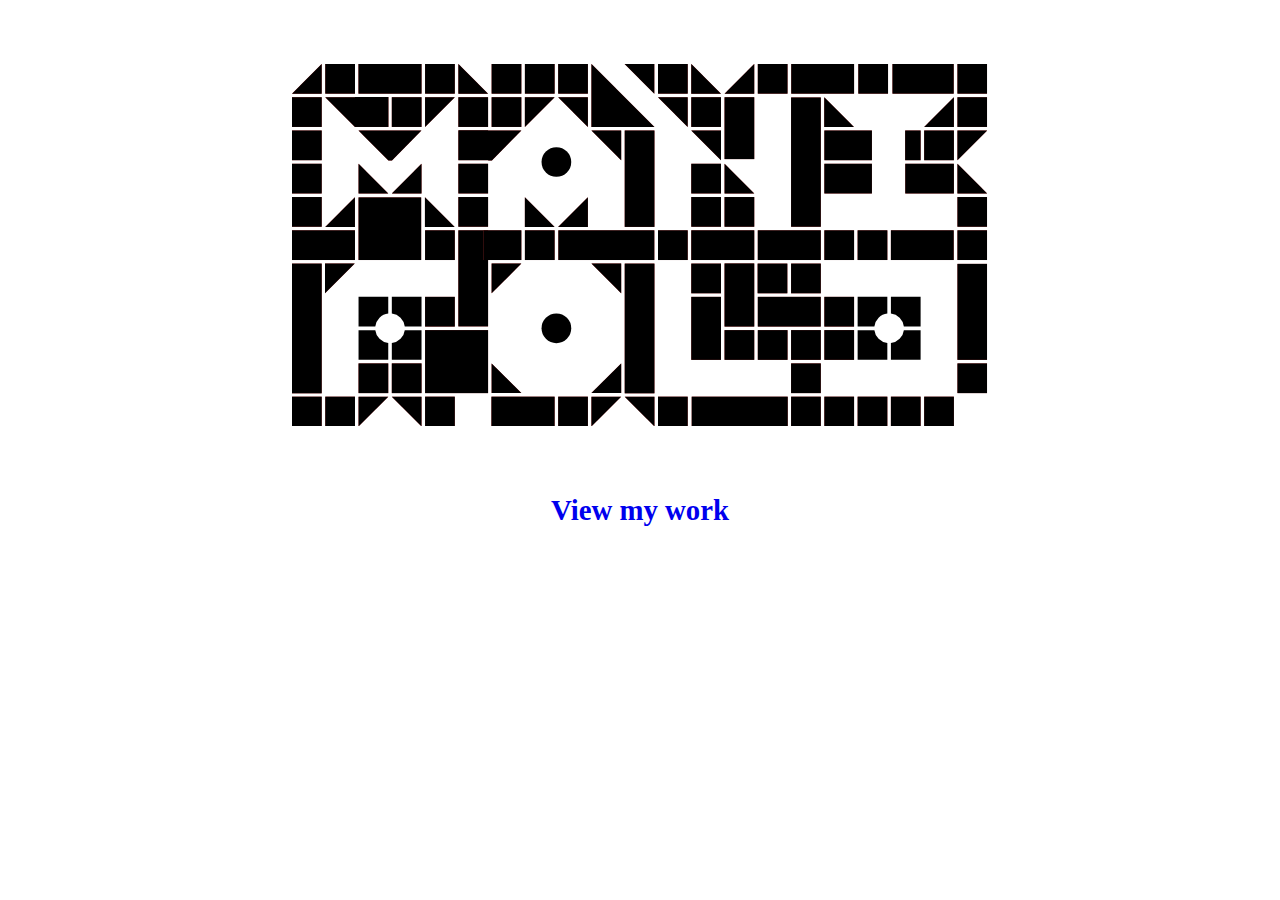
==== commit 0d36daa3: "php dry fixed" ====
--- a/index.html
+++ b/index.html
@@ -30,318 +30,338 @@
 <body>
 
 
-    <div class="imglogo" alt="Manifold Logo"><svg id="logo" xmlns="http://www.w3.org/2000/svg" viewBox="0 0 1579 823">
-            <defs>
-                <style>
-                    .cls-1 {
-                        fill: #bf3737;
-                    }
-
-                    .cls-1 {
-                        fill: #494949;
-                    }
-
-                    rect:hover {
-                        fill: #C5B1B8;
-                        transition: all .2s linear;
-                    }
-
-                    polygon:hover {
-                        fill: #83B9B3;
-                        transition: all .3s linear;
-                    }
-
-                    circle:hover {
-                        fill: #9FBEA2;
-                        transition: all .3s linear;
-                    }
-
-                    path:hover {
-                        fill: #C4BC62;
-                        transition: all .2s linear;
-                    }
-
-                    polyline:hover {
-                        fill: #595959;
-                        transition: all .1s linear;
-                    }
-                </style>
-            </defs>
-            <svg id="logo" xmlns="http://www.w3.org/2000/svg" viewBox="0 0 1579 823">
+    <a href="/site.php">
+        <div class="imglogo" alt="Manifold Logo"><svg id="logo" xmlns="http://www.w3.org/2000/svg" viewBox="0 0 1579 823">
                 <defs>
                     <style>
                         .cls-1 {
                             fill: #bf3737;
                         }
+
+                        .cls-1 {
+                            fill: #494949;
+                        }
+
+                        rect:hover {
+                            fill: #C5B1B8;
+                            transition: all .2s linear;
+                        }
+
+                        polygon:hover {
+                            fill: #83B9B3;
+                            transition: all .3s linear;
+                        }
+
+                        circle:hover {
+                            fill: #9FBEA2;
+                            transition: all .3s linear;
+                        }
+
+                        path:hover {
+                            fill: #C4BC62;
+                            transition: all .2s linear;
+                        }
+
+                        polyline:hover {
+                            fill: #595959;
+                            transition: all .1s linear;
+                        }
+
+                        /*media querry*/
+
+                        @media screen and (max-width:1150px) {
+                            .imglogo {
+                                display: block;
+                                width: 75%;
+                                margin: 5vw auto;
+                            }
+                        }
+
                     </style>
                 </defs>
-                <g id="M_letterbox" data-name="M letterbox">
-                    <polyline class="cls-1" points="67.48 -0.12 67.48 67.36 0 67.36" />
-                    <rect class="cls-1" x="75.58" y="-0.12" width="67.48" height="67.48" />
-                    <rect class="cls-1" x="151" y="-0.12" width="143.21" height="67.48" />
-                    <rect class="cls-1" x="302.3" y="-0.12" width="67.48" height="67.48" />
-                    <polyline class="cls-1" points="445.36 67.36 377.88 67.36 377.88 -0.12" />
-                    <rect class="cls-1" y="75.46" width="67.48" height="67.48" />
-                    <polygon class="cls-1" points="143.06 142.94 75.58 75.46 143.06 75.46 143.06 142.94" />
-                    <rect class="cls-1" x="226.73" y="75.46" width="67.48" height="67.48" />
-                    <polygon class="cls-1" points="302.3 142.94 302.3 75.46 369.78 75.46 302.3 142.94" />
-                    <rect class="cls-1" x="377.88" y="75.46" width="67.48" height="67.48" />
-                    <rect class="cls-1" y="151.03" width="67.48" height="67.48" />
-                    <rect class="cls-1" x="377.88" y="151.03" width="67.48" height="67.48" />
-                    <rect class="cls-1" y="226.61" width="67.48" height="67.48" />
-                    <polygon class="cls-1" points="218.63 294.09 151.15 294.09 151.15 226.61 218.63 294.09" />
-                    <polygon class="cls-1" points="294.21 294.09 226.73 294.09 294.21 226.61 294.21 294.09" />
-                    <rect class="cls-1" x="377.88" y="226.61" width="67.48" height="67.48" />
-                    <rect class="cls-1" y="302.18" width="67.48" height="67.48" />
-                    <rect class="cls-1" x="377.88" y="302.18" width="67.48" height="67.48" />
-                    <rect class="cls-1" y="377.76" width="143.05" height="67.48" />
-                    <rect class="cls-1" x="151.15" y="303" width="142.24" height="142.24" />
-                    <rect class="cls-1" x="302.3" y="377.76" width="67.48" height="67.48" />
-                    <rect class="cls-1" x="377.88" y="377.76" width="67.48" height="218.24" />
-                    <rect class="cls-1" x="143" y="75" width="76" height="68" />
-                    <polygon class="cls-1" points="294 151 151 151 219 219 227 219 294 151" />
-                    <polygon class="cls-1" points="521 151 378 151 446 219 454 219 521 151" />
-                    <polyline points="67.48 -0.12 67.48 67.36 0 67.36" />
-                    <rect x="75.58" y="-0.12" width="67.48" height="67.48" />
-                    <rect x="151" y="-0.12" width="143.21" height="67.48" />
-                    <rect x="302.3" y="-0.12" width="67.48" height="67.48" />
-                    <polyline points="445.36 67.36 377.88 67.36 377.88 -0.12" />
-                    <rect y="75.46" width="67.48" height="67.48" />
-                    <polygon points="143.06 142.94 75.58 75.46 143.06 75.46 143.06 142.94" />
-                    <rect x="226.73" y="75.46" width="67.48" height="67.48" />
-                    <polygon points="302.3 142.94 302.3 75.46 369.78 75.46 302.3 142.94" />
-                    <rect x="377.88" y="75.46" width="67.48" height="67.48" />
-                    <rect y="151.03" width="67.48" height="67.48" />
-                    <rect x="377.88" y="151.03" width="67.48" height="67.48" />
-                    <rect y="226.61" width="67.48" height="67.48" />
-                    <polygon points="218.63 294.09 151.15 294.09 151.15 226.61 218.63 294.09" />
-                    <polygon points="294.21 294.09 226.73 294.09 294.21 226.61 294.21 294.09" />
-                    <rect x="377.88" y="226.61" width="67.48" height="67.48" />
-                    <rect y="302.18" width="67.48" height="67.48" />
-                    <rect x="377.88" y="302.18" width="67.48" height="67.48" />
-                    <rect y="377.76" width="143.05" height="67.48" />
-                    <rect x="151.15" y="303" width="142.24" height="142.24" />
-                    <rect x="302.3" y="377.76" width="67.48" height="67.48" />
-                    <rect x="377.88" y="377.76" width="67.48" height="218.24" />
-                    <rect x="143" y="75" width="76" height="68" />
-                    <polygon points="294 151 151 151 219 219 227 219 294 151" />
-                    <polygon points="521 151 378 151 446 219 454 219 521 151" />
-                </g>
-                <g id="A_letterbox" data-name="A letterbox">
-                    <rect class="cls-1" x="453.46" y="-0.12" width="67.48" height="67.48" />
-                    <rect class="cls-1" x="529.03" y="-0.12" width="67.48" height="67.48" />
-                    <rect class="cls-1" x="604.61" y="-0.12" width="67.48" height="67.48" />
-                    <polygon class="cls-1" points="823.24 142.94 680.18 142.94 680.18 -0.12 823.24 142.94" />
-                    <rect class="cls-1" x="831.34" y="-0.12" width="67.48" height="67.48" />
-                    <rect class="cls-1" x="453.46" y="75.46" width="67.48" height="67.48" />
-                    <polygon class="cls-1" points="529.03 142.94 529.03 75.46 596.51 75.46 529.03 142.94" />
-                    <polygon class="cls-1" points="672.09 142.94 604.61 75.46 672.09 75.46 672.09 142.94" />
-                    <polygon class="cls-1" points="898.82 142.94 831.34 75.46 898.82 75.46 898.82 142.94" />
-                    <polygon class="cls-1" points="823 67.48 755.52 0 823 0 823 67.48" />
-                    <polygon class="cls-1" points="747.66 218.51 680.18 151.03 747.66 151.03 747.66 218.51" />
-                    <rect class="cls-1" x="755.76" y="151.03" width="67.48" height="218.97" />
-                    <rect class="cls-1" x="435" y="377.76" width="85.94" height="67.48" />
-                    <rect class="cls-1" x="529.03" y="377.76" width="67.48" height="67.48" />
-                    <rect class="cls-1" x="605" y="377.76" width="218" height="67.48" />
-                    <rect class="cls-1" x="831.34" y="377.76" width="67.48" height="67.48" />
-                    <rect x="453.46" y="-0.12" width="67.48" height="67.48" />
-                    <rect x="529.03" y="-0.12" width="67.48" height="67.48" />
-                    <rect x="604.61" y="-0.12" width="67.48" height="67.48" />
-                    <polygon points="823.24 142.94 680.18 142.94 680.18 -0.12 823.24 142.94" />
-                    <rect x="831.34" y="-0.12" width="67.48" height="67.48" />
-                    <rect x="453.46" y="75.46" width="67.48" height="67.48" />
-                    <polygon points="529.03 142.94 529.03 75.46 596.51 75.46 529.03 142.94" />
-                    <polygon points="672.09 142.94 604.61 75.46 672.09 75.46 672.09 142.94" />
-                    <polygon points="898.82 142.94 831.34 75.46 898.82 75.46 898.82 142.94" />
-                    <polygon points="823 67.48 755.52 0 823 0 823 67.48" />
-                    <polygon points="747.66 218.51 680.18 151.03 747.66 151.03 747.66 218.51" />
-                    <rect x="755.76" y="151.03" width="67.48" height="218.97" />
-                    <rect x="435" y="377.76" width="85.94" height="67.48" />
-                    <rect x="529.03" y="377.76" width="67.48" height="67.48" />
-                    <rect x="605" y="377.76" width="218" height="67.48" />
-                    <rect x="831.34" y="377.76" width="67.48" height="67.48" />
-                </g>
-                <g id="N_letterbox" data-name="N letterbox">
-                    <polyline class="cls-1" points="974.39 67.36 906.91 67.36 906.91 -0.12" />
-                    <polyline class="cls-1" points="1049.97 -0.12 1049.97 67.36 982.49 67.36" />
-                    <rect class="cls-1" x="1058.06" y="-0.12" width="67.48" height="67.48" />
-                    <rect class="cls-1" x="1134" y="-0.12" width="142.7" height="67.48" />
-                    <rect class="cls-1" x="906.91" y="75.46" width="67.48" height="67.48" />
-                    <rect class="cls-1" x="982.49" y="75.46" width="67.48" height="140.54" />
-                    <polygon class="cls-1" points="974.39 218.51 906.91 151.03 974.39 151.03 974.39 218.51" />
-                    <rect class="cls-1" x="1209.22" y="151.03" width="107.97" height="67.48" />
-                    <rect class="cls-1" x="906.91" y="226.61" width="67.48" height="67.48" />
-                    <polygon class="cls-1" points="1049.97 294.09 982.49 294.09 982.49 226.61 1049.97 294.09" />
-                    <rect class="cls-1" x="1209.22" y="226.61" width="107.97" height="67.48" />
-                    <rect class="cls-1" x="906.91" y="302.18" width="67.48" height="67.48" />
-                    <rect class="cls-1" x="982.49" y="302.18" width="67.48" height="67.48" />
-                    <polygon class="cls-1" points="1276.48 143 1209 143 1209 75.52 1276.48 143" />
-                    <polygon class="cls-1" points="369.48 370 302 370 302 302.52 369.48 370" />
-                    <polygon class="cls-1" points="596.48 370 529 370 529 302.52 596.48 370" />
-                    <rect class="cls-1" x="1133.64" y="76" width="67.48" height="293.66" />
-                    <rect class="cls-1" x="906.91" y="377.76" width="143.09" height="67.48" />
-                    <rect class="cls-1" x="1058" y="377.76" width="143.12" height="67.48" />
-                    <rect class="cls-1" x="1209.22" y="377.76" width="67.48" height="67.48" />
-                    <rect class="cls-1" x="1284.79" y="377.76" width="67.48" height="67.48" />
-                    <polyline points="974.39 67.36 906.91 67.36 906.91 -0.12" />
-                    <polyline points="1049.97 -0.12 1049.97 67.36 982.49 67.36" />
-                    <rect x="1058.06" y="-0.12" width="67.48" height="67.48" />
-                    <rect x="1134" y="-0.12" width="142.7" height="67.48" />
-                    <rect x="906.91" y="75.46" width="67.48" height="67.48" />
-                    <rect x="982.49" y="75.46" width="67.48" height="140.54" />
-                    <polygon points="974.39 218.51 906.91 151.03 974.39 151.03 974.39 218.51" />
-                    <rect x="1209.22" y="151.03" width="107.97" height="67.48" />
-                    <rect x="906.91" y="226.61" width="67.48" height="67.48" />
-                    <polygon points="1049.97 294.09 982.49 294.09 982.49 226.61 1049.97 294.09" />
-                    <rect x="1209.22" y="226.61" width="107.97" height="67.48" />
-                    <rect x="906.91" y="302.18" width="67.48" height="67.48" />
-                    <rect x="982.49" y="302.18" width="67.48" height="67.48" />
-                    <polygon points="1276.48 143 1209 143 1209 75.52 1276.48 143" />
-                    <polygon points="369.48 370 302 370 302 302.52 369.48 370" />
-                    <polygon points="596.48 370 529 370 529 302.52 596.48 370" />
-                    <rect x="1133.64" y="76" width="67.48" height="293.66" />
-                    <rect x="906.91" y="377.76" width="143.09" height="67.48" />
-                    <rect x="1058" y="377.76" width="143.12" height="67.48" />
-                    <rect x="1209.22" y="377.76" width="67.48" height="67.48" />
-                    <rect x="1284.79" y="377.76" width="67.48" height="67.48" />
-                </g>
-                <g id="I_letterbox" data-name="I letterbox">
-                    <rect class="cls-1" x="1286.37" y="-0.12" width="67.48" height="67.48" />
-                    <rect class="cls-1" x="1363.95" y="-0.12" width="139.05" height="67.48" />
-                    <rect class="cls-1" x="1511.52" y="-0.12" width="67.48" height="67.48" />
-                    <polygon class="cls-1" points="1503.42 142.94 1435.94 142.94 1503.42 75.46 1503.42 142.94" />
-                    <rect class="cls-1" x="1511.52" y="75.46" width="67.48" height="67.48" />
-                    <rect class="cls-1" x="1392.76" y="151.03" width="35.09" height="67.48" />
-                    <rect class="cls-1" x="1435.95" y="151.03" width="67.48" height="67.48" />
-                    <polyline class="cls-1" points="1511.52 218.51 1511.52 151.03 1579 151.03" />
-                    <rect class="cls-1" x="1393" y="226.61" width="110.42" height="67.48" />
-                    <polyline class="cls-1" points="1579 294.09 1511.52 294.09 1511.52 226.61" />
-                    <polygon class="cls-1" points="143 370 75.52 370 143 302.52 143 370" />
-                    <polygon class="cls-1" points="672 370 604.52 370 672 302.52 672 370" />
-                    <rect class="cls-1" x="1511.52" y="302.18" width="67.48" height="67.48" />
-                    <rect class="cls-1" x="1360.37" y="377.76" width="142.63" height="67.48" />
-                    <rect class="cls-1" x="1511.52" y="377.76" width="67.48" height="67.48" />
-                    <rect x="1286.37" y="-0.12" width="67.48" height="67.48" />
-                    <rect x="1363.95" y="-0.12" width="139.05" height="67.48" />
-                    <rect x="1511.52" y="-0.12" width="67.48" height="67.48" />
-                    <polygon points="1503.42 142.94 1435.94 142.94 1503.42 75.46 1503.42 142.94" />
-                    <rect x="1511.52" y="75.46" width="67.48" height="67.48" />
-                    <rect x="1392.76" y="151.03" width="35.09" height="67.48" />
-                    <rect x="1435.95" y="151.03" width="67.48" height="67.48" />
-                    <polyline points="1511.52 218.51 1511.52 151.03 1579 151.03" />
-                    <rect x="1393" y="226.61" width="110.42" height="67.48" />
-                    <polyline points="1579 294.09 1511.52 294.09 1511.52 226.61" />
-                    <polygon points="143 370 75.52 370 143 302.52 143 370" />
-                    <polygon points="672 370 604.52 370 672 302.52 672 370" />
-                    <rect x="1511.52" y="302.18" width="67.48" height="67.48" />
-                    <rect x="1360.37" y="377.76" width="142.63" height="67.48" />
-                    <rect x="1511.52" y="377.76" width="67.48" height="67.48" />
-                </g>
-                <g id="F_letterbox" data-name="F letterbox">
-                    <rect class="cls-1" y="453.34" width="67.48" height="294.66" />
-                    <rect class="cls-1" x="302.3" y="528.91" width="67.48" height="67.48" />
-                    <rect class="cls-1" x="151.15" y="680.06" width="67.48" height="67.48" />
-                    <rect class="cls-1" x="226.73" y="680.06" width="67.48" height="67.48" />
-                    <rect class="cls-1" x="302.3" y="604.49" width="143.05" height="143.05" />
-                    <rect class="cls-1" y="755.64" width="67.48" height="67.48" />
-                    <rect class="cls-1" x="75.58" y="755.64" width="67.48" height="67.48" />
-                    <polyline class="cls-1" points="151.15 823.12 151.15 755.64 218.63 755.64" />
-                    <polyline class="cls-1" points="226.73 755.64 294.21 755.64 294.21 823.12" />
-                    <rect class="cls-1" x="302.3" y="755.64" width="67.48" height="67.48" />
-                    <rect y="453.34" width="67.48" height="294.66" />
-                    <rect x="302.3" y="528.91" width="67.48" height="67.48" />
-                    <rect x="151.15" y="680.06" width="67.48" height="67.48" />
-                    <rect x="226.73" y="680.06" width="67.48" height="67.48" />
-                    <rect x="302.3" y="604.49" width="143.05" height="143.05" />
-                    <rect y="755.64" width="67.48" height="67.48" />
-                    <rect x="75.58" y="755.64" width="67.48" height="67.48" />
-                    <polyline points="151.15 823.12 151.15 755.64 218.63 755.64" />
-                    <polyline points="226.73 755.64 294.21 755.64 294.21 823.12" />
-                    <rect x="302.3" y="755.64" width="67.48" height="67.48" />
-                </g>
-                <g id="O_letterbox" data-name="O letterbox">
-                    <polygon class="cls-1" points="453.46 520.82 453.46 453.34 520.93 453.34 453.46 520.82" />
-                    <polygon class="cls-1" points="75 520.48 75 453 142.48 453 75 520.48" />
-                    <polygon class="cls-1" points="747.66 520.82 680.18 453.34 747.66 453.34 747.66 520.82" />
-                    <rect class="cls-1" x="755.76" y="453.34" width="67.48" height="294.66" />
-                    <polygon class="cls-1" points="520.93 747.54 453.46 747.54 453.46 680.07 520.93 747.54" />
-                    <polygon class="cls-1" points="747.66 747.54 680.18 747.54 747.66 680.07 747.66 747.54" />
-                    <rect class="cls-1" x="453" y="755.64" width="143.51" height="67.48" />
-                    <rect class="cls-1" x="604.61" y="755.64" width="67.48" height="67.48" />
-                    <polyline class="cls-1" points="680.18 823.12 680.18 755.64 747.66 755.64" />
-                    <polyline class="cls-1" points="755.76 755.64 823.24 755.64 823.24 823.12" />
-                    <rect class="cls-1" x="831.34" y="755.64" width="67.48" height="67.48" />
-                    <polygon points="453.46 520.82 453.46 453.34 520.93 453.34 453.46 520.82" />
-                    <polygon points="75 520.48 75 453 142.48 453 75 520.48" />
-                    <polygon points="747.66 520.82 680.18 453.34 747.66 453.34 747.66 520.82" />
-                    <rect x="755.76" y="453.34" width="67.48" height="294.66" />
-                    <polygon points="520.93 747.54 453.46 747.54 453.46 680.07 520.93 747.54" />
-                    <polygon points="747.66 747.54 680.18 747.54 747.66 680.07 747.66 747.54" />
-                    <rect x="453" y="755.64" width="143.51" height="67.48" />
-                    <rect x="604.61" y="755.64" width="67.48" height="67.48" />
-                    <polyline points="680.18 823.12 680.18 755.64 747.66 755.64" />
-                    <polyline points="755.76 755.64 823.24 755.64 823.24 823.12" />
-                    <rect x="831.34" y="755.64" width="67.48" height="67.48" />
-                </g>
-                <g id="L_letterbox" data-name="L letterbox">
-                    <rect class="cls-1" x="906.91" y="453.34" width="67.48" height="67.48" />
-                    <rect class="cls-1" x="1133.64" y="453.34" width="67.48" height="67.48" />
-                    <rect class="cls-1" x="1057.64" y="453.34" width="67.48" height="67.48" />
-                    <rect class="cls-1" x="906.91" y="528.91" width="67.48" height="143.09" />
-                    <rect class="cls-1" x="982.49" y="453" width="67.48" height="143.39" />
-                    <rect class="cls-1" x="1058.06" y="528.91" width="142.94" height="67.48" />
-                    <rect class="cls-1" x="1209.22" y="528.91" width="67.48" height="67.48" />
-                    <rect class="cls-1" x="982.49" y="604.49" width="67.48" height="67.48" />
-                    <rect class="cls-1" x="1058.06" y="604.49" width="67.48" height="67.48" />
-                    <rect class="cls-1" x="1133.64" y="604.49" width="67.48" height="67.48" />
-                    <rect class="cls-1" x="1209.22" y="604.49" width="67.48" height="67.48" />
-                    <rect class="cls-1" x="1133.64" y="680.06" width="67.48" height="67.48" />
-                    <rect class="cls-1" x="907.91" y="755.64" width="218.09" height="67.48" />
-                    <rect class="cls-1" x="1133.64" y="755.64" width="67.48" height="67.48" />
-                    <rect class="cls-1" x="1209.22" y="755.64" width="67.48" height="67.48" />
-                    <rect class="cls-1" x="1284.79" y="755.64" width="67.48" height="67.48" />
-                    <rect x="906.91" y="453.34" width="67.48" height="67.48" />
-                    <rect x="1133.64" y="453.34" width="67.48" height="67.48" />
-                    <rect x="1057.64" y="453.34" width="67.48" height="67.48" />
-                    <rect x="906.91" y="528.91" width="67.48" height="143.09" />
-                    <rect x="982.49" y="453" width="67.48" height="143.39" />
-                    <rect x="1058.06" y="528.91" width="142.94" height="67.48" />
-                    <rect x="1209.22" y="528.91" width="67.48" height="67.48" />
-                    <rect x="982.49" y="604.49" width="67.48" height="67.48" />
-                    <rect x="1058.06" y="604.49" width="67.48" height="67.48" />
-                    <rect x="1133.64" y="604.49" width="67.48" height="67.48" />
-                    <rect x="1209.22" y="604.49" width="67.48" height="67.48" />
-                    <rect x="1133.64" y="680.06" width="67.48" height="67.48" />
-                    <rect x="907.91" y="755.64" width="218.09" height="67.48" />
-                    <rect x="1133.64" y="755.64" width="67.48" height="67.48" />
-                    <rect x="1209.22" y="755.64" width="67.48" height="67.48" />
-                    <rect x="1284.79" y="755.64" width="67.48" height="67.48" />
-                </g>
-                <g id="D_letterbox" data-name="D letterbox">
-                    <rect class="cls-1" x="1511.52" y="454" width="67.48" height="218" />
-                    <rect class="cls-1" x="1511.52" y="680.06" width="67.48" height="67.48" />
-                    <rect class="cls-1" x="1360.37" y="755.64" width="67.48" height="67.48" />
-                    <rect class="cls-1" x="1435.95" y="755.64" width="67.48" height="67.48" />
-                    <rect x="1511.52" y="454" width="67.48" height="218" />
-                    <rect x="1511.52" y="680.06" width="67.48" height="67.48" />
-                    <rect x="1360.37" y="755.64" width="67.48" height="67.48" />
-                    <rect x="1435.95" y="755.64" width="67.48" height="67.48" />
-                </g>
-                <g id="circles">
-                    <circle cx="600.56" cy="222.56" r="33.74" />
-                    <circle cx="600.56" cy="600.44" r="33.74" />
-                    <path d="M1352.27,567V528.91h-67.48v67.48h38.06A33.7,33.7,0,0,1,1352.27,567Z" />
-                    <path d="M1322.85,604.49h-38.06V672h67.48V633.91A33.7,33.7,0,0,1,1322.85,604.49Z" />
-                    <path d="M1427.85,528.91h-67.48V567a33.7,33.7,0,0,1,29.42,29.42h38.06Z" />
-                    <path d="M1360.37,633.91V672h67.48V604.49h-38.06A33.7,33.7,0,0,1,1360.37,633.91Z" />
-                    <path d="M218.63,567V528.91H151.15v67.48h38.06A33.7,33.7,0,0,1,218.63,567Z" />
-                    <path d="M294.21,528.91H226.73V567a33.7,33.7,0,0,1,29.42,29.42h38.06Z" />
-                    <path d="M189.21,604.49H151.15V672h67.48V633.91A33.7,33.7,0,0,1,189.21,604.49Z" />
-                    <path d="M226.73,633.91V672h67.48V604.49H256.15A33.7,33.7,0,0,1,226.73,633.91Z" />
-                </g>
-            </svg></div>
+                <svg id="logo" xmlns="http://www.w3.org/2000/svg" viewBox="0 0 1579 823">
+                    <defs>
+                        <style>
+                            .cls-1 {
+                                fill: #bf3737;
+                            }
+
+                        </style>
+                    </defs>
+                    <g id="M_letterbox" data-name="M letterbox">
+                        <polyline class="cls-1" points="67.48 -0.12 67.48 67.36 0 67.36" />
+                        <rect class="cls-1" x="75.58" y="-0.12" width="67.48" height="67.48" />
+                        <rect class="cls-1" x="151" y="-0.12" width="143.21" height="67.48" />
+                        <rect class="cls-1" x="302.3" y="-0.12" width="67.48" height="67.48" />
+                        <polyline class="cls-1" points="445.36 67.36 377.88 67.36 377.88 -0.12" />
+                        <rect class="cls-1" y="75.46" width="67.48" height="67.48" />
+                        <polygon class="cls-1" points="143.06 142.94 75.58 75.46 143.06 75.46 143.06 142.94" />
+                        <rect class="cls-1" x="226.73" y="75.46" width="67.48" height="67.48" />
+                        <polygon class="cls-1" points="302.3 142.94 302.3 75.46 369.78 75.46 302.3 142.94" />
+                        <rect class="cls-1" x="377.88" y="75.46" width="67.48" height="67.48" />
+                        <rect class="cls-1" y="151.03" width="67.48" height="67.48" />
+                        <rect class="cls-1" x="377.88" y="151.03" width="67.48" height="67.48" />
+                        <rect class="cls-1" y="226.61" width="67.48" height="67.48" />
+                        <polygon class="cls-1" points="218.63 294.09 151.15 294.09 151.15 226.61 218.63 294.09" />
+                        <polygon class="cls-1" points="294.21 294.09 226.73 294.09 294.21 226.61 294.21 294.09" />
+                        <rect class="cls-1" x="377.88" y="226.61" width="67.48" height="67.48" />
+                        <rect class="cls-1" y="302.18" width="67.48" height="67.48" />
+                        <rect class="cls-1" x="377.88" y="302.18" width="67.48" height="67.48" />
+                        <rect class="cls-1" y="377.76" width="143.05" height="67.48" />
+                        <rect class="cls-1" x="151.15" y="303" width="142.24" height="142.24" />
+                        <rect class="cls-1" x="302.3" y="377.76" width="67.48" height="67.48" />
+                        <rect class="cls-1" x="377.88" y="377.76" width="67.48" height="218.24" />
+                        <rect class="cls-1" x="143" y="75" width="76" height="68" />
+                        <polygon class="cls-1" points="294 151 151 151 219 219 227 219 294 151" />
+                        <polygon class="cls-1" points="521 151 378 151 446 219 454 219 521 151" />
+                        <polyline points="67.48 -0.12 67.48 67.36 0 67.36" />
+                        <rect x="75.58" y="-0.12" width="67.48" height="67.48" />
+                        <rect x="151" y="-0.12" width="143.21" height="67.48" />
+                        <rect x="302.3" y="-0.12" width="67.48" height="67.48" />
+                        <polyline points="445.36 67.36 377.88 67.36 377.88 -0.12" />
+                        <rect y="75.46" width="67.48" height="67.48" />
+                        <polygon points="143.06 142.94 75.58 75.46 143.06 75.46 143.06 142.94" />
+                        <rect x="226.73" y="75.46" width="67.48" height="67.48" />
+                        <polygon points="302.3 142.94 302.3 75.46 369.78 75.46 302.3 142.94" />
+                        <rect x="377.88" y="75.46" width="67.48" height="67.48" />
+                        <rect y="151.03" width="67.48" height="67.48" />
+                        <rect x="377.88" y="151.03" width="67.48" height="67.48" />
+                        <rect y="226.61" width="67.48" height="67.48" />
+                        <polygon points="218.63 294.09 151.15 294.09 151.15 226.61 218.63 294.09" />
+                        <polygon points="294.21 294.09 226.73 294.09 294.21 226.61 294.21 294.09" />
+                        <rect x="377.88" y="226.61" width="67.48" height="67.48" />
+                        <rect y="302.18" width="67.48" height="67.48" />
+                        <rect x="377.88" y="302.18" width="67.48" height="67.48" />
+                        <rect y="377.76" width="143.05" height="67.48" />
+                        <rect x="151.15" y="303" width="142.24" height="142.24" />
+                        <rect x="302.3" y="377.76" width="67.48" height="67.48" />
+                        <rect x="377.88" y="377.76" width="67.48" height="218.24" />
+                        <rect x="143" y="75" width="76" height="68" />
+                        <polygon points="294 151 151 151 219 219 227 219 294 151" />
+                        <polygon points="521 151 378 151 446 219 454 219 521 151" />
+                    </g>
+                    <g id="A_letterbox" data-name="A letterbox">
+                        <rect class="cls-1" x="453.46" y="-0.12" width="67.48" height="67.48" />
+                        <rect class="cls-1" x="529.03" y="-0.12" width="67.48" height="67.48" />
+                        <rect class="cls-1" x="604.61" y="-0.12" width="67.48" height="67.48" />
+                        <polygon class="cls-1" points="823.24 142.94 680.18 142.94 680.18 -0.12 823.24 142.94" />
+                        <rect class="cls-1" x="831.34" y="-0.12" width="67.48" height="67.48" />
+                        <rect class="cls-1" x="453.46" y="75.46" width="67.48" height="67.48" />
+                        <polygon class="cls-1" points="529.03 142.94 529.03 75.46 596.51 75.46 529.03 142.94" />
+                        <polygon class="cls-1" points="672.09 142.94 604.61 75.46 672.09 75.46 672.09 142.94" />
+                        <polygon class="cls-1" points="898.82 142.94 831.34 75.46 898.82 75.46 898.82 142.94" />
+                        <polygon class="cls-1" points="823 67.48 755.52 0 823 0 823 67.48" />
+                        <polygon class="cls-1" points="747.66 218.51 680.18 151.03 747.66 151.03 747.66 218.51" />
+                        <rect class="cls-1" x="755.76" y="151.03" width="67.48" height="218.97" />
+                        <rect class="cls-1" x="435" y="377.76" width="85.94" height="67.48" />
+                        <rect class="cls-1" x="529.03" y="377.76" width="67.48" height="67.48" />
+                        <rect class="cls-1" x="605" y="377.76" width="218" height="67.48" />
+                        <rect class="cls-1" x="831.34" y="377.76" width="67.48" height="67.48" />
+                        <rect x="453.46" y="-0.12" width="67.48" height="67.48" />
+                        <rect x="529.03" y="-0.12" width="67.48" height="67.48" />
+                        <rect x="604.61" y="-0.12" width="67.48" height="67.48" />
+                        <polygon points="823.24 142.94 680.18 142.94 680.18 -0.12 823.24 142.94" />
+                        <rect x="831.34" y="-0.12" width="67.48" height="67.48" />
+                        <rect x="453.46" y="75.46" width="67.48" height="67.48" />
+                        <polygon points="529.03 142.94 529.03 75.46 596.51 75.46 529.03 142.94" />
+                        <polygon points="672.09 142.94 604.61 75.46 672.09 75.46 672.09 142.94" />
+                        <polygon points="898.82 142.94 831.34 75.46 898.82 75.46 898.82 142.94" />
+                        <polygon points="823 67.48 755.52 0 823 0 823 67.48" />
+                        <polygon points="747.66 218.51 680.18 151.03 747.66 151.03 747.66 218.51" />
+                        <rect x="755.76" y="151.03" width="67.48" height="218.97" />
+                        <rect x="435" y="377.76" width="85.94" height="67.48" />
+                        <rect x="529.03" y="377.76" width="67.48" height="67.48" />
+                        <rect x="605" y="377.76" width="218" height="67.48" />
+                        <rect x="831.34" y="377.76" width="67.48" height="67.48" />
+                    </g>
+                    <g id="N_letterbox" data-name="N letterbox">
+                        <polyline class="cls-1" points="974.39 67.36 906.91 67.36 906.91 -0.12" />
+                        <polyline class="cls-1" points="1049.97 -0.12 1049.97 67.36 982.49 67.36" />
+                        <rect class="cls-1" x="1058.06" y="-0.12" width="67.48" height="67.48" />
+                        <rect class="cls-1" x="1134" y="-0.12" width="142.7" height="67.48" />
+                        <rect class="cls-1" x="906.91" y="75.46" width="67.48" height="67.48" />
+                        <rect class="cls-1" x="982.49" y="75.46" width="67.48" height="140.54" />
+                        <polygon class="cls-1" points="974.39 218.51 906.91 151.03 974.39 151.03 974.39 218.51" />
+                        <rect class="cls-1" x="1209.22" y="151.03" width="107.97" height="67.48" />
+                        <rect class="cls-1" x="906.91" y="226.61" width="67.48" height="67.48" />
+                        <polygon class="cls-1" points="1049.97 294.09 982.49 294.09 982.49 226.61 1049.97 294.09" />
+                        <rect class="cls-1" x="1209.22" y="226.61" width="107.97" height="67.48" />
+                        <rect class="cls-1" x="906.91" y="302.18" width="67.48" height="67.48" />
+                        <rect class="cls-1" x="982.49" y="302.18" width="67.48" height="67.48" />
+                        <polygon class="cls-1" points="1276.48 143 1209 143 1209 75.52 1276.48 143" />
+                        <polygon class="cls-1" points="369.48 370 302 370 302 302.52 369.48 370" />
+                        <polygon class="cls-1" points="596.48 370 529 370 529 302.52 596.48 370" />
+                        <rect class="cls-1" x="1133.64" y="76" width="67.48" height="293.66" />
+                        <rect class="cls-1" x="906.91" y="377.76" width="143.09" height="67.48" />
+                        <rect class="cls-1" x="1058" y="377.76" width="143.12" height="67.48" />
+                        <rect class="cls-1" x="1209.22" y="377.76" width="67.48" height="67.48" />
+                        <rect class="cls-1" x="1284.79" y="377.76" width="67.48" height="67.48" />
+                        <polyline points="974.39 67.36 906.91 67.36 906.91 -0.12" />
+                        <polyline points="1049.97 -0.12 1049.97 67.36 982.49 67.36" />
+                        <rect x="1058.06" y="-0.12" width="67.48" height="67.48" />
+                        <rect x="1134" y="-0.12" width="142.7" height="67.48" />
+                        <rect x="906.91" y="75.46" width="67.48" height="67.48" />
+                        <rect x="982.49" y="75.46" width="67.48" height="140.54" />
+                        <polygon points="974.39 218.51 906.91 151.03 974.39 151.03 974.39 218.51" />
+                        <rect x="1209.22" y="151.03" width="107.97" height="67.48" />
+                        <rect x="906.91" y="226.61" width="67.48" height="67.48" />
+                        <polygon points="1049.97 294.09 982.49 294.09 982.49 226.61 1049.97 294.09" />
+                        <rect x="1209.22" y="226.61" width="107.97" height="67.48" />
+                        <rect x="906.91" y="302.18" width="67.48" height="67.48" />
+                        <rect x="982.49" y="302.18" width="67.48" height="67.48" />
+                        <polygon points="1276.48 143 1209 143 1209 75.52 1276.48 143" />
+                        <polygon points="369.48 370 302 370 302 302.52 369.48 370" />
+                        <polygon points="596.48 370 529 370 529 302.52 596.48 370" />
+                        <rect x="1133.64" y="76" width="67.48" height="293.66" />
+                        <rect x="906.91" y="377.76" width="143.09" height="67.48" />
+                        <rect x="1058" y="377.76" width="143.12" height="67.48" />
+                        <rect x="1209.22" y="377.76" width="67.48" height="67.48" />
+                        <rect x="1284.79" y="377.76" width="67.48" height="67.48" />
+                    </g>
+                    <g id="I_letterbox" data-name="I letterbox">
+                        <rect class="cls-1" x="1286.37" y="-0.12" width="67.48" height="67.48" />
+                        <rect class="cls-1" x="1363.95" y="-0.12" width="139.05" height="67.48" />
+                        <rect class="cls-1" x="1511.52" y="-0.12" width="67.48" height="67.48" />
+                        <polygon class="cls-1" points="1503.42 142.94 1435.94 142.94 1503.42 75.46 1503.42 142.94" />
+                        <rect class="cls-1" x="1511.52" y="75.46" width="67.48" height="67.48" />
+                        <rect class="cls-1" x="1392.76" y="151.03" width="35.09" height="67.48" />
+                        <rect class="cls-1" x="1435.95" y="151.03" width="67.48" height="67.48" />
+                        <polyline class="cls-1" points="1511.52 218.51 1511.52 151.03 1579 151.03" />
+                        <rect class="cls-1" x="1393" y="226.61" width="110.42" height="67.48" />
+                        <polyline class="cls-1" points="1579 294.09 1511.52 294.09 1511.52 226.61" />
+                        <polygon class="cls-1" points="143 370 75.52 370 143 302.52 143 370" />
+                        <polygon class="cls-1" points="672 370 604.52 370 672 302.52 672 370" />
+                        <rect class="cls-1" x="1511.52" y="302.18" width="67.48" height="67.48" />
+                        <rect class="cls-1" x="1360.37" y="377.76" width="142.63" height="67.48" />
+                        <rect class="cls-1" x="1511.52" y="377.76" width="67.48" height="67.48" />
+                        <rect x="1286.37" y="-0.12" width="67.48" height="67.48" />
+                        <rect x="1363.95" y="-0.12" width="139.05" height="67.48" />
+                        <rect x="1511.52" y="-0.12" width="67.48" height="67.48" />
+                        <polygon points="1503.42 142.94 1435.94 142.94 1503.42 75.46 1503.42 142.94" />
+                        <rect x="1511.52" y="75.46" width="67.48" height="67.48" />
+                        <rect x="1392.76" y="151.03" width="35.09" height="67.48" />
+                        <rect x="1435.95" y="151.03" width="67.48" height="67.48" />
+                        <polyline points="1511.52 218.51 1511.52 151.03 1579 151.03" />
+                        <rect x="1393" y="226.61" width="110.42" height="67.48" />
+                        <polyline points="1579 294.09 1511.52 294.09 1511.52 226.61" />
+                        <polygon points="143 370 75.52 370 143 302.52 143 370" />
+                        <polygon points="672 370 604.52 370 672 302.52 672 370" />
+                        <rect x="1511.52" y="302.18" width="67.48" height="67.48" />
+                        <rect x="1360.37" y="377.76" width="142.63" height="67.48" />
+                        <rect x="1511.52" y="377.76" width="67.48" height="67.48" />
+                    </g>
+                    <g id="F_letterbox" data-name="F letterbox">
+                        <rect class="cls-1" y="453.34" width="67.48" height="294.66" />
+                        <rect class="cls-1" x="302.3" y="528.91" width="67.48" height="67.48" />
+                        <rect class="cls-1" x="151.15" y="680.06" width="67.48" height="67.48" />
+                        <rect class="cls-1" x="226.73" y="680.06" width="67.48" height="67.48" />
+                        <rect class="cls-1" x="302.3" y="604.49" width="143.05" height="143.05" />
+                        <rect class="cls-1" y="755.64" width="67.48" height="67.48" />
+                        <rect class="cls-1" x="75.58" y="755.64" width="67.48" height="67.48" />
+                        <polyline class="cls-1" points="151.15 823.12 151.15 755.64 218.63 755.64" />
+                        <polyline class="cls-1" points="226.73 755.64 294.21 755.64 294.21 823.12" />
+                        <rect class="cls-1" x="302.3" y="755.64" width="67.48" height="67.48" />
+                        <rect y="453.34" width="67.48" height="294.66" />
+                        <rect x="302.3" y="528.91" width="67.48" height="67.48" />
+                        <rect x="151.15" y="680.06" width="67.48" height="67.48" />
+                        <rect x="226.73" y="680.06" width="67.48" height="67.48" />
+                        <rect x="302.3" y="604.49" width="143.05" height="143.05" />
+                        <rect y="755.64" width="67.48" height="67.48" />
+                        <rect x="75.58" y="755.64" width="67.48" height="67.48" />
+                        <polyline points="151.15 823.12 151.15 755.64 218.63 755.64" />
+                        <polyline points="226.73 755.64 294.21 755.64 294.21 823.12" />
+                        <rect x="302.3" y="755.64" width="67.48" height="67.48" />
+                    </g>
+                    <g id="O_letterbox" data-name="O letterbox">
+                        <polygon class="cls-1" points="453.46 520.82 453.46 453.34 520.93 453.34 453.46 520.82" />
+                        <polygon class="cls-1" points="75 520.48 75 453 142.48 453 75 520.48" />
+                        <polygon class="cls-1" points="747.66 520.82 680.18 453.34 747.66 453.34 747.66 520.82" />
+                        <rect class="cls-1" x="755.76" y="453.34" width="67.48" height="294.66" />
+                        <polygon class="cls-1" points="520.93 747.54 453.46 747.54 453.46 680.07 520.93 747.54" />
+                        <polygon class="cls-1" points="747.66 747.54 680.18 747.54 747.66 680.07 747.66 747.54" />
+                        <rect class="cls-1" x="453" y="755.64" width="143.51" height="67.48" />
+                        <rect class="cls-1" x="604.61" y="755.64" width="67.48" height="67.48" />
+                        <polyline class="cls-1" points="680.18 823.12 680.18 755.64 747.66 755.64" />
+                        <polyline class="cls-1" points="755.76 755.64 823.24 755.64 823.24 823.12" />
+                        <rect class="cls-1" x="831.34" y="755.64" width="67.48" height="67.48" />
+                        <polygon points="453.46 520.82 453.46 453.34 520.93 453.34 453.46 520.82" />
+                        <polygon points="75 520.48 75 453 142.48 453 75 520.48" />
+                        <polygon points="747.66 520.82 680.18 453.34 747.66 453.34 747.66 520.82" />
+                        <rect x="755.76" y="453.34" width="67.48" height="294.66" />
+                        <polygon points="520.93 747.54 453.46 747.54 453.46 680.07 520.93 747.54" />
+                        <polygon points="747.66 747.54 680.18 747.54 747.66 680.07 747.66 747.54" />
+                        <rect x="453" y="755.64" width="143.51" height="67.48" />
+                        <rect x="604.61" y="755.64" width="67.48" height="67.48" />
+                        <polyline points="680.18 823.12 680.18 755.64 747.66 755.64" />
+                        <polyline points="755.76 755.64 823.24 755.64 823.24 823.12" />
+                        <rect x="831.34" y="755.64" width="67.48" height="67.48" />
+                    </g>
+                    <g id="L_letterbox" data-name="L letterbox">
+                        <rect class="cls-1" x="906.91" y="453.34" width="67.48" height="67.48" />
+                        <rect class="cls-1" x="1133.64" y="453.34" width="67.48" height="67.48" />
+                        <rect class="cls-1" x="1057.64" y="453.34" width="67.48" height="67.48" />
+                        <rect class="cls-1" x="906.91" y="528.91" width="67.48" height="143.09" />
+                        <rect class="cls-1" x="982.49" y="453" width="67.48" height="143.39" />
+                        <rect class="cls-1" x="1058.06" y="528.91" width="142.94" height="67.48" />
+                        <rect class="cls-1" x="1209.22" y="528.91" width="67.48" height="67.48" />
+                        <rect class="cls-1" x="982.49" y="604.49" width="67.48" height="67.48" />
+                        <rect class="cls-1" x="1058.06" y="604.49" width="67.48" height="67.48" />
+                        <rect class="cls-1" x="1133.64" y="604.49" width="67.48" height="67.48" />
+                        <rect class="cls-1" x="1209.22" y="604.49" width="67.48" height="67.48" />
+                        <rect class="cls-1" x="1133.64" y="680.06" width="67.48" height="67.48" />
+                        <rect class="cls-1" x="907.91" y="755.64" width="218.09" height="67.48" />
+                        <rect class="cls-1" x="1133.64" y="755.64" width="67.48" height="67.48" />
+                        <rect class="cls-1" x="1209.22" y="755.64" width="67.48" height="67.48" />
+                        <rect class="cls-1" x="1284.79" y="755.64" width="67.48" height="67.48" />
+                        <rect x="906.91" y="453.34" width="67.48" height="67.48" />
+                        <rect x="1133.64" y="453.34" width="67.48" height="67.48" />
+                        <rect x="1057.64" y="453.34" width="67.48" height="67.48" />
+                        <rect x="906.91" y="528.91" width="67.48" height="143.09" />
+                        <rect x="982.49" y="453" width="67.48" height="143.39" />
+                        <rect x="1058.06" y="528.91" width="142.94" height="67.48" />
+                        <rect x="1209.22" y="528.91" width="67.48" height="67.48" />
+                        <rect x="982.49" y="604.49" width="67.48" height="67.48" />
+                        <rect x="1058.06" y="604.49" width="67.48" height="67.48" />
+                        <rect x="1133.64" y="604.49" width="67.48" height="67.48" />
+                        <rect x="1209.22" y="604.49" width="67.48" height="67.48" />
+                        <rect x="1133.64" y="680.06" width="67.48" height="67.48" />
+                        <rect x="907.91" y="755.64" width="218.09" height="67.48" />
+                        <rect x="1133.64" y="755.64" width="67.48" height="67.48" />
+                        <rect x="1209.22" y="755.64" width="67.48" height="67.48" />
+                        <rect x="1284.79" y="755.64" width="67.48" height="67.48" />
+                    </g>
+                    <g id="D_letterbox" data-name="D letterbox">
+                        <rect class="cls-1" x="1511.52" y="454" width="67.48" height="218" />
+                        <rect class="cls-1" x="1511.52" y="680.06" width="67.48" height="67.48" />
+                        <rect class="cls-1" x="1360.37" y="755.64" width="67.48" height="67.48" />
+                        <rect class="cls-1" x="1435.95" y="755.64" width="67.48" height="67.48" />
+                        <rect x="1511.52" y="454" width="67.48" height="218" />
+                        <rect x="1511.52" y="680.06" width="67.48" height="67.48" />
+                        <rect x="1360.37" y="755.64" width="67.48" height="67.48" />
+                        <rect x="1435.95" y="755.64" width="67.48" height="67.48" />
+                    </g>
+                    <g id="circles">
+                        <circle cx="600.56" cy="222.56" r="33.74" />
+                        <circle cx="600.56" cy="600.44" r="33.74" />
+                        <path d="M1352.27,567V528.91h-67.48v67.48h38.06A33.7,33.7,0,0,1,1352.27,567Z" />
+                        <path d="M1322.85,604.49h-38.06V672h67.48V633.91A33.7,33.7,0,0,1,1322.85,604.49Z" />
+                        <path d="M1427.85,528.91h-67.48V567a33.7,33.7,0,0,1,29.42,29.42h38.06Z" />
+                        <path d="M1360.37,633.91V672h67.48V604.49h-38.06A33.7,33.7,0,0,1,1360.37,633.91Z" />
+                        <path d="M218.63,567V528.91H151.15v67.48h38.06A33.7,33.7,0,0,1,218.63,567Z" />
+                        <path d="M294.21,528.91H226.73V567a33.7,33.7,0,0,1,29.42,29.42h38.06Z" />
+                        <path d="M189.21,604.49H151.15V672h67.48V633.91A33.7,33.7,0,0,1,189.21,604.49Z" />
+                        <path d="M226.73,633.91V672h67.48V604.49H256.15A33.7,33.7,0,0,1,226.73,633.91Z" />
+                    </g>
+                </svg>
+        </div>
+    </a>
+    <a class="continuetxt" href="site.php">
+        <h2>View my work</h2>
+    </a>
 
 
 
     <script src="script.js"></script>
-</body></html>
+</body>
+
+</html>
--- a/style.css
+++ b/style.css
@@ -1,20 +1,23 @@
 /*LOGO frontpage*/
 .imglogo {
     display: block;
-    width: 75%;
+    width: 55%;
     margin: 5vw auto;
 }
 
-/*LOGO*/
-
-/*footer*/
-footer {
-    display: flex;
-    align-items: center;
+/*LOGO frontpage*/
+/*TXT FRONPAGE*/
+.continuetxt {
+    background-color: red;
+    text-align: center;
+    font-size: 1.2em;
+    text-decoration: none;
 }
 
-.footeritem {
-    flex-basis: auto;
+.continuetxt h2:hover {
+    color: #83B9B3;
+    text-decoration: none;
+    transition: all .3s linear;
 }
 
-/*footer*/
+/*TXT FRONPAGE*/
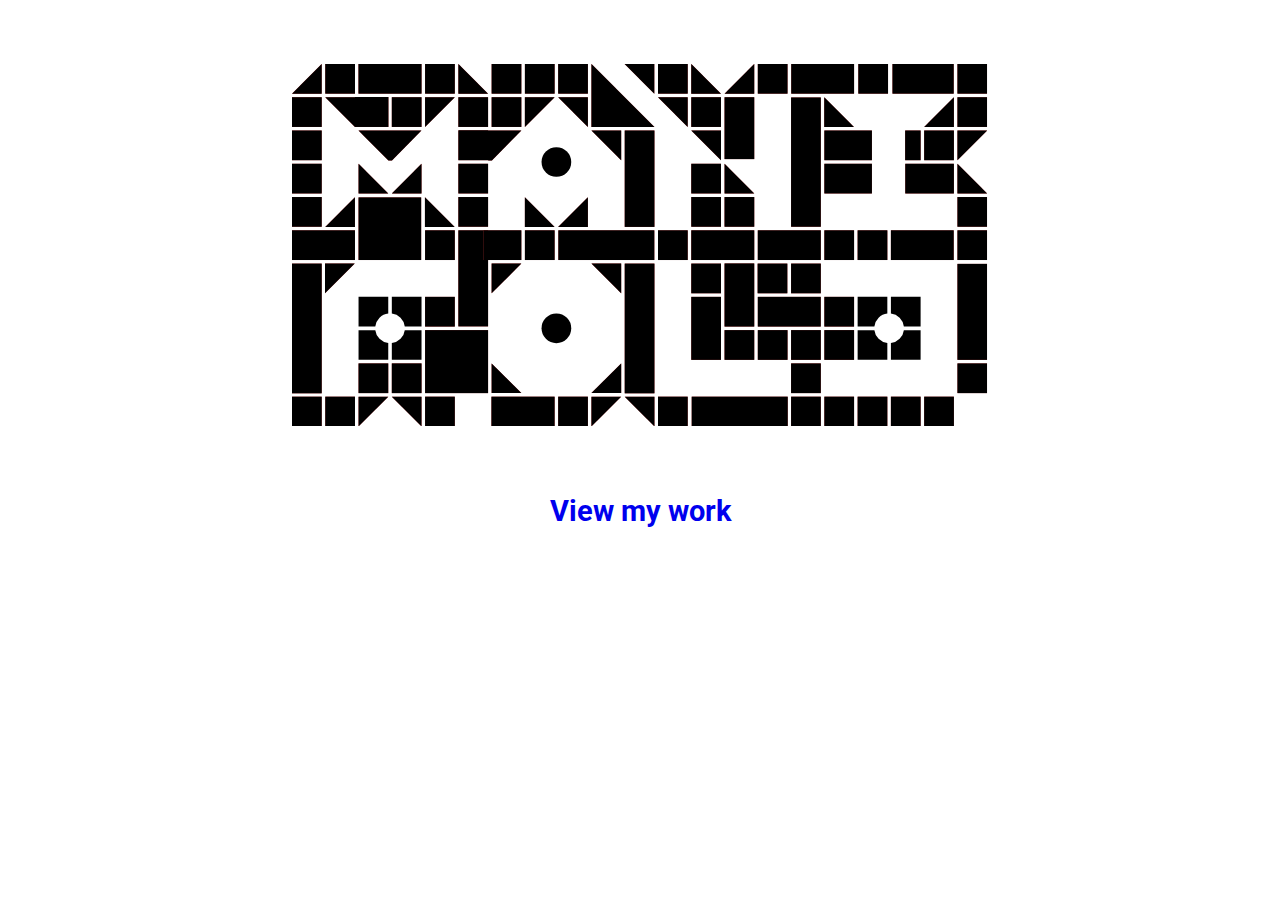
==== commit d71a4b64: "renamed classes for better sorting" ====
--- a/index.html
+++ b/index.html
@@ -30,8 +30,9 @@
 <body>
 
 
-    <a href="/site.php">
-        <div class="imglogo" alt="Manifold Logo"><svg id="logo" xmlns="http://www.w3.org/2000/svg" viewBox="0 0 1579 823">
+    <a href="/site.html">
+        <div class="imglogo" alt="Manifold Logo">
+            <svg id="logo" xmlns="http://www.w3.org/2000/svg" viewBox="0 0 1579 823">
                 <defs>
                     <style>
                         .cls-1 {
@@ -76,7 +77,6 @@
                                 margin: 5vw auto;
                             }
                         }
-
                     </style>
                 </defs>
                 <svg id="logo" xmlns="http://www.w3.org/2000/svg" viewBox="0 0 1579 823">
@@ -85,7 +85,6 @@
                             .cls-1 {
                                 fill: #bf3737;
                             }
-
                         </style>
                     </defs>
                     <g id="M_letterbox" data-name="M letterbox">
@@ -355,13 +354,11 @@
                 </svg>
         </div>
     </a>
-    <a class="continuetxt" href="site.php">
+    <a class="continuetxt" href="site.html">
         <h2>View my work</h2>
     </a>
 
 
 
     <script src="script.js"></script>
-</body>
-
-</html>
+</body></html>
--- a/style.css
+++ b/style.css
@@ -1,3 +1,6 @@
+@import url('https://fonts.googleapis.com/css2?family=Roboto:wght@500&display=swap');
+@import url('https://fonts.googleapis.com/css2?family=Nunito:ital,wght@1,200&display=swap');
+
 /*LOGO frontpage*/
 .imglogo {
     display: block;
@@ -20,4 +23,199 @@
     transition: all .3s linear;
 }
 
-/*TXT FRONPAGE*/
+/*TXT FRONPAGE SLUT*/
+
+/*FRONTPAGE START*/
+.wrapper {
+    display: flex;
+    align-items: center;
+    flex-wrap: wrap;
+    margin: 0 100px;
+    background-color: #F3F3F3;
+}
+
+.wrapper,
+.wrapperabout img {
+    width: 100%;
+}
+
+#aboutimg {
+    max-width: 300px;
+}
+
+.wrapperitem {
+    flex-grow: 1;
+    flex-basis: 500px;
+    padding: 20px;
+}
+
+
+h3,
+h2,
+h1 {
+    font-family: "Roboto", sans-serif !important;
+}
+
+.wrapperitem,
+p {
+    font-family: "Nunito", sans-serif;
+}
+
+/*FRONTPAGE SLUT*/
+
+
+/*ABOUTPAGE START*/
+.wrapperabout {
+    display: flex;
+    flex-wrap: wrap;
+    align-items: center;
+    margin: 0 100px;
+    background-color: #C5B1B8;
+}
+
+.wrapperitemabout {
+    flex-grow: 1;
+    flex-basis: 500px;
+}
+
+/*ABOUTPAGE SLUT*/
+
+
+
+/*HEADER/FOOTER START*/
+
+footer {
+    margin: 50px 100px 0 100px;
+    font-family: 'Nunito', sans-serif;
+}
+
+.footeritems {
+    display: flex;
+    flex-wrap: wrap;
+    justify-content: space-between;
+}
+
+.footeritem {
+    margin: 10px;
+    flex-grow: 2;
+}
+
+
+/*media querry for header*/
+
+/*desktop*/
+
+@media screen and (min-width:1150px) {
+
+    header li a {
+        font-family: 'Roboto', sans-serif;
+        font-weight: 500;
+        font-size: 30px;
+        color: red;
+        text-decoration: none;
+    }
+
+    header {
+        display: flex;
+        justify-content: flex-end;
+        align-items: center;
+        padding: 30px 10%;
+    }
+
+    .logo {
+        margin-right: auto;
+        max-height: 125px
+    }
+
+    .nav_links {
+        list-style: none;
+    }
+
+    .nav_links li {
+        display: inline-block;
+        padding: 0px 20px;
+    }
+
+    .nav_links li a {
+        transition: all 0.4s ease 0s;
+    }
+
+    .nav_links li a:hover {
+        transition: all 0.4s ease 0s;
+    }
+
+    #nav_about {
+        color: #C5B1B8 !important;
+    }
+
+    #nav_products {
+        color: #83B9B3 !important;
+    }
+
+    #nav_network {
+        color: #9FBEA2 !important;
+    }
+
+    #nav_references {
+        color: #C4BC62 !important;
+    }
+}
+
+/*mobil*/
+
+@media screen and (max-width:1150px) {
+    header li a {
+        font-family: 'Roboto', sans-serif;
+        font-weight: 500;
+        font-size: 30px;
+        color: red;
+        text-decoration: none;
+    }
+
+    header {
+        display: flex;
+        justify-content: flex-end;
+        align-items: center;
+        padding: 30px 10%;
+    }
+
+    .logo {
+        margin-right: auto;
+        max-height: 125px
+    }
+
+    .nav_links {
+        list-style: none;
+    }
+
+    .nav_links li {
+        display: inline-block;
+        padding: 0px 20px;
+    }
+
+    .nav_links li a {
+        transition: all 0.4s ease 0s;
+    }
+
+    .nav_links li a:hover {
+        transition: all 0.4s ease 0s;
+    }
+
+    #nav_about {
+        color: #C5B1B8 !important;
+    }
+
+    #nav_products {
+        color: #83B9B3 !important;
+    }
+
+    #nav_network {
+        color: #9FBEA2 !important;
+    }
+
+    #nav_references {
+        color: #C4BC62 !important;
+    }
+}
+
+/*HEADER/FOOTER SLUT*/
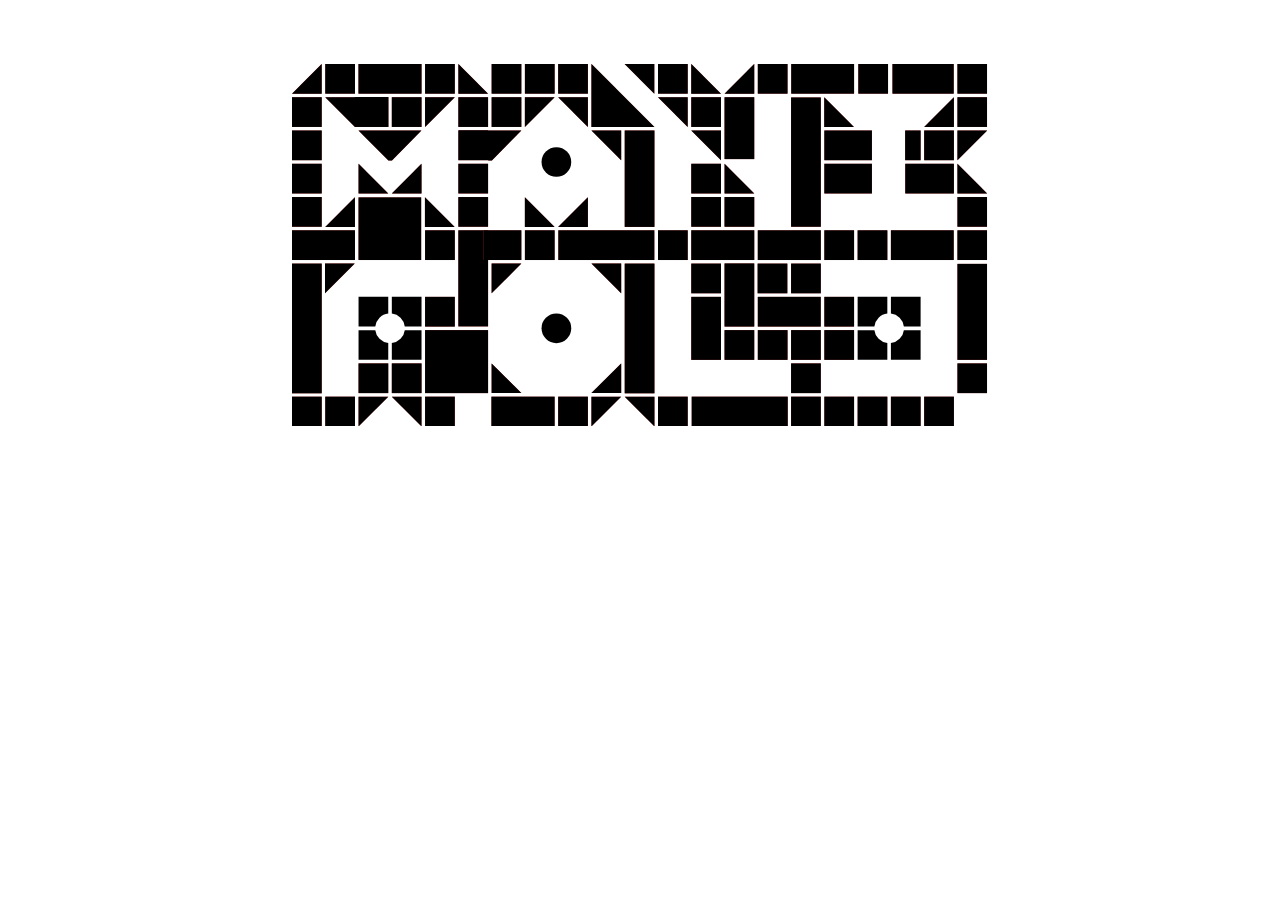
==== commit d60ed42e: "temp final" ====
--- a/index.html
+++ b/index.html
@@ -28,7 +28,6 @@
 </head>
 
 <body>
-
 
     <a href="/site.html">
         <div class="imglogo" alt="Manifold Logo">
--- a/style.css
+++ b/style.css
@@ -26,59 +26,94 @@
 /*TXT FRONPAGE SLUT*/
 
 /*FRONTPAGE START*/
-.wrapper {
+#frontpage {
+    margin: 0 100px;
+}
+
+#frontpage .wrapper {
     display: flex;
     align-items: center;
     flex-wrap: wrap;
-    margin: 0 100px;
     background-color: #F3F3F3;
 }
 
-.wrapper,
+#frontpage .wrapper,
 .wrapperabout img {
     width: 100%;
 }
 
-#aboutimg {
-    max-width: 300px;
-}
-
-.wrapperitem {
+#frontpage .wrapperitem {
     flex-grow: 1;
     flex-basis: 500px;
     padding: 20px;
 }
 
 
-h3,
+#frontpage h3,
 h2,
 h1 {
     font-family: "Roboto", sans-serif !important;
-}
-
-.wrapperitem,
-p {
+    color: black;
+}
+
+#frontpage p {
     font-family: "Nunito", sans-serif;
+    color: black;
 }
 
 /*FRONTPAGE SLUT*/
 
 
 /*ABOUTPAGE START*/
-.wrapperabout {
-    display: flex;
-    flex-wrap: wrap;
-    align-items: center;
+#aboutimg img {
+    max-width: 50%;
+}
+
+#about {
+    background-color: #A48D95;
     margin: 0 100px;
-    background-color: #C5B1B8;
-}
-
-.wrapperitemabout {
-    flex-grow: 1;
-    flex-basis: 500px;
+}
+
+#about h1,
+h2,
+h3,
+h4,
+p,
+li {
+    color: white;
+    font-family: "Nunito", sans-serif;
+
+}
+
+
+#about .wrapperabout {
+    display: grid;
+    grid-template-columns: 2fr 2fr;
+    grid-gap: 50px;
+    justify-content: center;
+
+}
+
+#about .wrapperitemabout {
+    padding: 40px;
+}
+
+#about .flickr {
+    text-align: center;
 }
 
 /*ABOUTPAGE SLUT*/
+#products {
+    margin: 0 100px;
+}
+
+
+
+
+
+/*PRODUCTS START*/
+
+/*PRODUCTS SLUT*/
 
 
 
@@ -216,6 +251,15 @@
     #nav_references {
         color: #C4BC62 !important;
     }
+
+    #about .wrapperabout {
+        display: grid;
+        grid-template-columns: 1fr;
+        grid-gap: 50px;
+
+    }
+
+
 }
 
 /*HEADER/FOOTER SLUT*/
